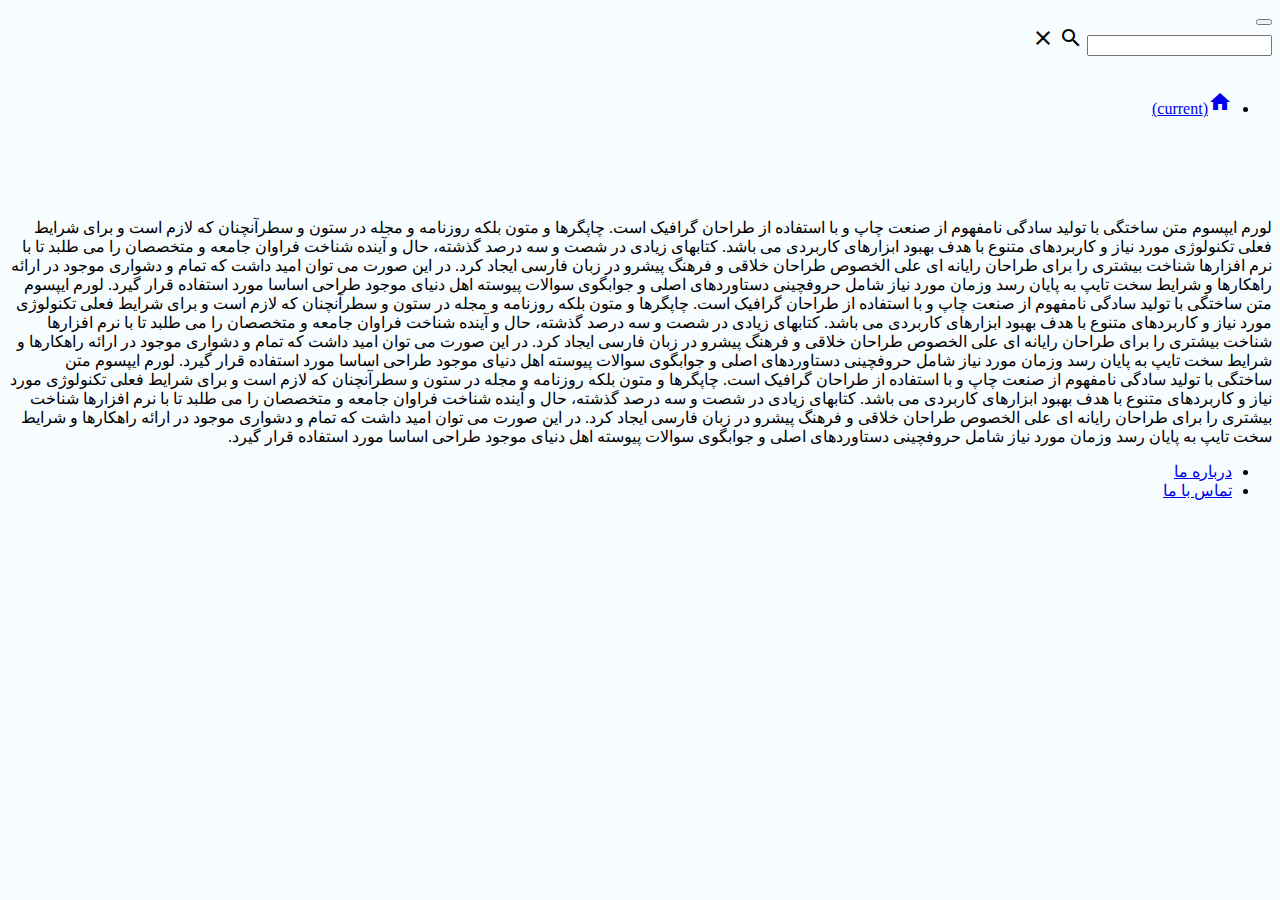
==== about_us.html @ a9a7c904 "Started Sass" ====
<!DOCTYPE html>
<html lang="en" dir="rtl">
<head>
    <meta http-equiv="Content-Type" content="text/html" charset="utf-8" />
    <title>درباره ما</title>
    <meta http-equiv="X-UA-Compatible" content="IE=edge">
    <meta name="msapplication-tap-highlight" content="no"/>
    <link rel="shortcut icon" href="#">
    <meta name="keywords" content="stm32f103zct6,arm®,cortex®,m3,stm32f1,microcontroller,ic,32,bit,72mhz,256kb,256k,8,flash,144,lqfp,20x20">
    <meta name="description" content="ARM® Cortex®-M3 STM32F1 Microcontroller IC 32-Bit 72MHz 256KB (256K x 8) FLASH 144-LQFP (20x20)">
    <meta name="application-name" content="STM32F103ZCT6">
    <meta name="author" content="http://yabco.ir" />
    <meta name="robots" content="all, index, follow" />
    <meta name="googlebot" content="index, follow" />
    <meta name="geo.region" content="IR" />
    <meta name="dcterms.identifier" content="http://yabco.ir" />
    <meta name="dcterms.title" content="STM32F103ZCT6" />
    <meta name="dcterms.description" content="ARM® Cortex®-M3 STM32F1 Microcontroller IC 32-Bit 72MHz 256KB (256K x 8) FLASH 144-LQFP (20x20)" />
    <meta name="dcterms.subject" content="ARM® Cortex®-M3 STM32F1 Microcontroller IC 32-Bit 72MHz 256KB (256K x 8) FLASH 144-LQFP (20x20)" />
    <meta property="og:title" content="STM32F103ZCT6" />
    <meta property="og:description" content="ARM® Cortex®-M3 STM32F1 Microcontroller IC 32-Bit 72MHz 256KB (256K x 8) FLASH 144-LQFP (20x20)" />
    <meta charset="UTF-8" />
    <meta name="viewport" content="width=device-width, initial-scale=1.0,  minimum-scale=1.0"/>
    <link rel="icon" href="assets/favicon.ico" type="image/x-icon">
    <link href="https://fonts.googleapis.com/icon?family=Material+Icons" rel="stylesheet">
    <link rel="stylesheet" href="assets/css/bootstrap.min.css"/>
    <link rel="stylesheet" href="assets/css/main.css" />
</head>


<body style="background-color: #f7fcff;">
<header>
    <nav class="navbar navbar-expand-lg navbar-light fixed-top">
        <button class="navbar-toggler" type="button" data-toggle="collapse" data-target="#main_navbar" aria-controls="main_navbar" aria-expanded="false" aria-label="Toggle navigation">
            <span class="navbar-toggler-icon"></span>
        </button>
        <a class="navbar-brand" href="index.html" id="navbarBrandDesktop">
            <img src="./assets/images/logo.png" alt="">
        </a>
        <div class="navbar_search_box">
            <form action="products.html">
                <div class="search_frm_container input-group mb-3">
                    <input type="text" class="form-control" aria-label=""
                           aria-describedby="search_btn" id="search_frm_input" autocomplete="off">
                    <i class="material-icons" id="search_btn_icon">search</i>
                    <i class="material-icons" id="clear_btn" title="Clear">close</i>
                </div>
            </form>
        </div>
        <a class="navbar-brand" href="index.html" id="navbarBrandMobile">
            <img src="./assets/images/logo.png" alt="">
        </a>
        <div class="collapse navbar-collapse" id="main_navbar">
            <ul class="navbar-nav mr-auto">
                <li class="nav-item active">
                    <a class="nav-link" href="index.html"><i class="material-icons">home</i><span class="sr-only">(current)</span></a>
                </li>
            </ul>
        </div>
    </nav>
</header>


<section id="main-page-back-color"></section>
<main style="margin-top: 100px;">
    <div class="container">
        <div class="row my-4">
            <div class="col-12">
                <div class="aboutus_container my-4">
                    <div class="card">
                        <div class="card-header"></div>
                        <div class="card-body">
                            <div class="aboutus_txt">
                                <p>
                                    لورم ایپسوم متن ساختگی با تولید سادگی نامفهوم از صنعت چاپ و با استفاده از طراحان گرافیک است. چاپگرها و متون بلکه روزنامه و مجله در ستون و سطرآنچنان که لازم است و برای شرایط فعلی تکنولوژی مورد نیاز و کاربردهای متنوع با هدف بهبود ابزارهای کاربردی می باشد. کتابهای زیادی در شصت و سه درصد گذشته، حال و آینده شناخت فراوان جامعه و متخصصان را می طلبد تا با نرم افزارها شناخت بیشتری را برای طراحان رایانه ای علی الخصوص طراحان خلاقی و فرهنگ پیشرو در زبان فارسی ایجاد کرد. در این صورت می توان امید داشت که تمام و دشواری موجود در ارائه راهکارها و شرایط سخت تایپ به پایان رسد وزمان مورد نیاز شامل حروفچینی دستاوردهای اصلی و جوابگوی سوالات پیوسته اهل دنیای موجود طراحی اساسا مورد استفاده قرار گیرد.

                                    لورم ایپسوم متن ساختگی با تولید سادگی نامفهوم از صنعت چاپ و با استفاده از طراحان گرافیک است. چاپگرها و متون بلکه روزنامه و مجله در ستون و سطرآنچنان که لازم است و برای شرایط فعلی تکنولوژی مورد نیاز و کاربردهای متنوع با هدف بهبود ابزارهای کاربردی می باشد. کتابهای زیادی در شصت و سه درصد گذشته، حال و آینده شناخت فراوان جامعه و متخصصان را می طلبد تا با نرم افزارها شناخت بیشتری را برای طراحان رایانه ای علی الخصوص طراحان خلاقی و فرهنگ پیشرو در زبان فارسی ایجاد کرد. در این صورت می توان امید داشت که تمام و دشواری موجود در ارائه راهکارها و شرایط سخت تایپ به پایان رسد وزمان مورد نیاز شامل حروفچینی دستاوردهای اصلی و جوابگوی سوالات پیوسته اهل دنیای موجود طراحی اساسا مورد استفاده قرار گیرد.

                                    لورم ایپسوم متن ساختگی با تولید سادگی نامفهوم از صنعت چاپ و با استفاده از طراحان گرافیک است. چاپگرها و متون بلکه روزنامه و مجله در ستون و سطرآنچنان که لازم است و برای شرایط فعلی تکنولوژی مورد نیاز و کاربردهای متنوع با هدف بهبود ابزارهای کاربردی می باشد. کتابهای زیادی در شصت و سه درصد گذشته، حال و آینده شناخت فراوان جامعه و متخصصان را می طلبد تا با نرم افزارها شناخت بیشتری را برای طراحان رایانه ای علی الخصوص طراحان خلاقی و فرهنگ پیشرو در زبان فارسی ایجاد کرد. در این صورت می توان امید داشت که تمام و دشواری موجود در ارائه راهکارها و شرایط سخت تایپ به پایان رسد وزمان مورد نیاز شامل حروفچینی دستاوردهای اصلی و جوابگوی سوالات پیوسته اهل دنیای موجود طراحی اساسا مورد استفاده قرار گیرد.
                                </p>
                            </div>
                        </div>
                    </div>
                </div>
            </div>
        </div>
    </div>
</main>



<footer>
    <nav class="footer">
        <ul class="mr-auto">
            <li class="nav-item">
                <a class="nav-link" href="about_us.html">درباره ما </a>
            </li>
            <li class="nav-item">
                <a class="nav-link" href="contact_us.html">تماس با ما</a>
            </li>
        </ul>
    </nav>
</footer>



<script src="assets/js/jquery-3.5.1.min.js"></script>
<script src="assets/js/popper.min.js"></script>
<script src="assets/js/bootstrap.min.js"></script>
<script src="assets/js/jquery.ez-plus.js"></script>
<script src="assets/js/owl.carousel.min.js"></script>
<script src="assets/js/scripts.js"></script>

</body>
</html>
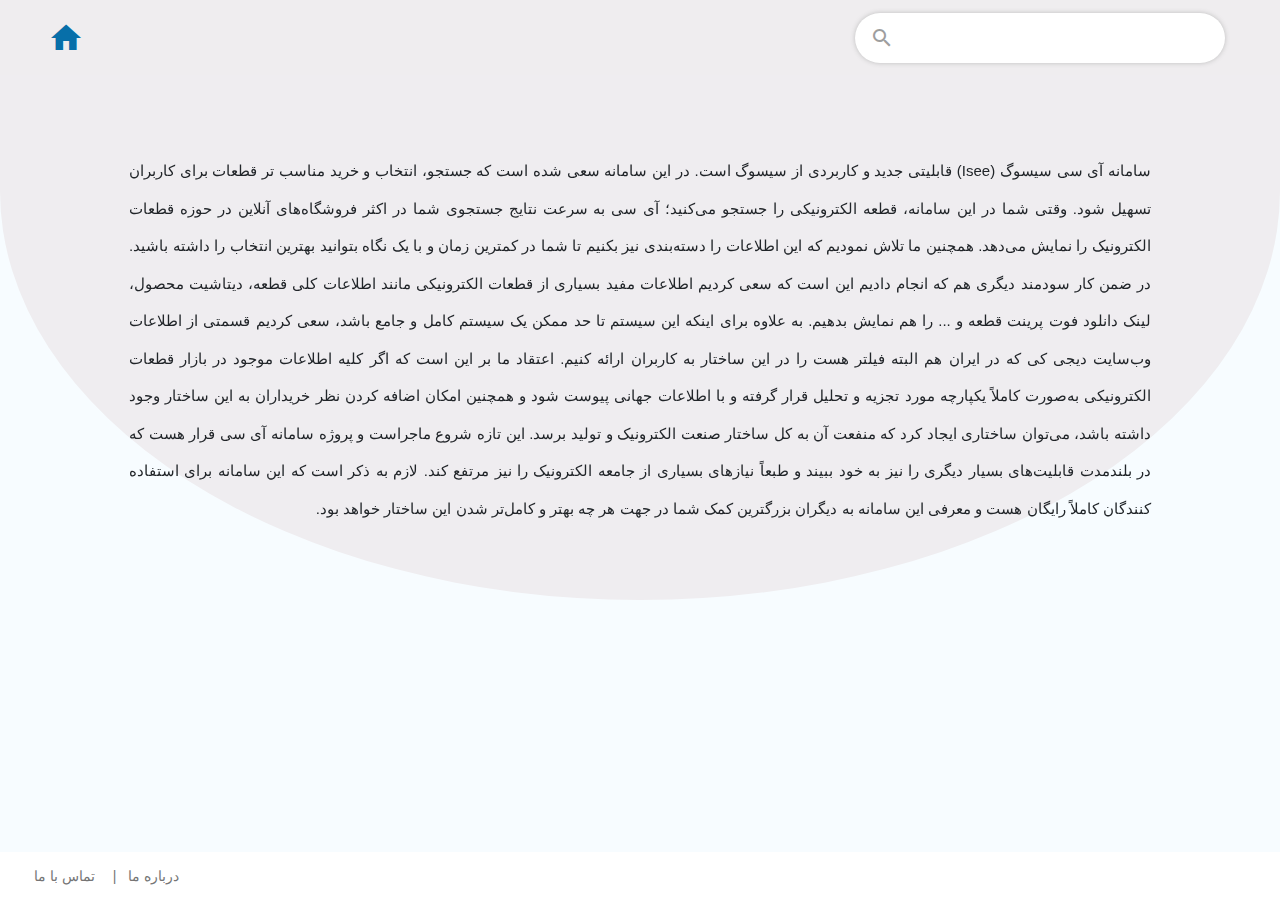
==== commit 1bff0d19: "Some Style changes" ====
--- a/about_us.html
+++ b/about_us.html
@@ -24,7 +24,7 @@
     <link rel="icon" href="assets/favicon.ico" type="image/x-icon">
     <link href="https://fonts.googleapis.com/icon?family=Material+Icons" rel="stylesheet">
     <link rel="stylesheet" href="assets/css/bootstrap.min.css"/>
-    <link rel="stylesheet" href="assets/css/main.css" />
+    <link rel="stylesheet" href="assets/css/main-styles.css" />
 </head>
 
 
@@ -68,15 +68,14 @@
             <div class="col-12">
                 <div class="aboutus_container my-4">
                     <div class="card">
-                        <div class="card-header"></div>
+                        <!--<div class="card-header"></div>-->
                         <div class="card-body">
                             <div class="aboutus_txt">
                                 <p>
-                                    لورم ایپسوم متن ساختگی با تولید سادگی نامفهوم از صنعت چاپ و با استفاده از طراحان گرافیک است. چاپگرها و متون بلکه روزنامه و مجله در ستون و سطرآنچنان که لازم است و برای شرایط فعلی تکنولوژی مورد نیاز و کاربردهای متنوع با هدف بهبود ابزارهای کاربردی می باشد. کتابهای زیادی در شصت و سه درصد گذشته، حال و آینده شناخت فراوان جامعه و متخصصان را می طلبد تا با نرم افزارها شناخت بیشتری را برای طراحان رایانه ای علی الخصوص طراحان خلاقی و فرهنگ پیشرو در زبان فارسی ایجاد کرد. در این صورت می توان امید داشت که تمام و دشواری موجود در ارائه راهکارها و شرایط سخت تایپ به پایان رسد وزمان مورد نیاز شامل حروفچینی دستاوردهای اصلی و جوابگوی سوالات پیوسته اهل دنیای موجود طراحی اساسا مورد استفاده قرار گیرد.
-
-                                    لورم ایپسوم متن ساختگی با تولید سادگی نامفهوم از صنعت چاپ و با استفاده از طراحان گرافیک است. چاپگرها و متون بلکه روزنامه و مجله در ستون و سطرآنچنان که لازم است و برای شرایط فعلی تکنولوژی مورد نیاز و کاربردهای متنوع با هدف بهبود ابزارهای کاربردی می باشد. کتابهای زیادی در شصت و سه درصد گذشته، حال و آینده شناخت فراوان جامعه و متخصصان را می طلبد تا با نرم افزارها شناخت بیشتری را برای طراحان رایانه ای علی الخصوص طراحان خلاقی و فرهنگ پیشرو در زبان فارسی ایجاد کرد. در این صورت می توان امید داشت که تمام و دشواری موجود در ارائه راهکارها و شرایط سخت تایپ به پایان رسد وزمان مورد نیاز شامل حروفچینی دستاوردهای اصلی و جوابگوی سوالات پیوسته اهل دنیای موجود طراحی اساسا مورد استفاده قرار گیرد.
-
-                                    لورم ایپسوم متن ساختگی با تولید سادگی نامفهوم از صنعت چاپ و با استفاده از طراحان گرافیک است. چاپگرها و متون بلکه روزنامه و مجله در ستون و سطرآنچنان که لازم است و برای شرایط فعلی تکنولوژی مورد نیاز و کاربردهای متنوع با هدف بهبود ابزارهای کاربردی می باشد. کتابهای زیادی در شصت و سه درصد گذشته، حال و آینده شناخت فراوان جامعه و متخصصان را می طلبد تا با نرم افزارها شناخت بیشتری را برای طراحان رایانه ای علی الخصوص طراحان خلاقی و فرهنگ پیشرو در زبان فارسی ایجاد کرد. در این صورت می توان امید داشت که تمام و دشواری موجود در ارائه راهکارها و شرایط سخت تایپ به پایان رسد وزمان مورد نیاز شامل حروفچینی دستاوردهای اصلی و جوابگوی سوالات پیوسته اهل دنیای موجود طراحی اساسا مورد استفاده قرار گیرد.
+                                    سامانه آی سی سیسوگ (Isee) قابلیتی جدید و کاربردی از سیسوگ است. در این سامانه سعی شده است که جستجو، انتخاب و خرید مناسب تر قطعات برای کاربران تسهیل شود. وقتی شما در این سامانه، قطعه الکترونیکی را جستجو می‌کنید؛ آی سی به سرعت نتایج جستجوی شما در اکثر فروشگاه‌های آنلاین در حوزه قطعات الکترونیک را نمایش می‌دهد.
+                                    همچنین ما تلاش نمودیم که این اطلاعات را دسته‌بندی نیز بکنیم تا شما در کمترین زمان و با یک نگاه بتوانید بهترین انتخاب را داشته باشید. در ضمن کار سودمند دیگری هم که انجام دادیم این است که سعی کردیم اطلاعات مفید بسیاری از قطعات الکترونیکی مانند اطلاعات کلی قطعه، دیتاشیت محصول، لینک دانلود فوت پرینت قطعه و ... را هم نمایش بدهیم. به علاوه برای اینکه این سیستم تا حد ممکن یک سیستم کامل و جامع باشد، سعی کردیم قسمتی از اطلاعات وب‌سایت دیجی کی که در ایران هم البته فیلتر هست را در این ساختار به کاربران ارائه کنیم.
+                                    اعتقاد ما بر این است که اگر کلیه اطلاعات موجود در بازار قطعات الکترونیکی به‌صورت کاملاً یکپارچه مورد تجزیه‌ و تحلیل قرار گرفته و با اطلاعات جهانی پیوست شود و همچنین امکان اضافه کردن نظر خریداران به این ساختار وجود داشته باشد، می‌توان ساختاری ایجاد کرد که منفعت آن به کل ساختار صنعت الکترونیک و تولید برسد.
+                                    این تازه شروع ماجراست و پروژه سامانه آی سی قرار هست که در بلندمدت قابلیت‌های بسیار دیگری را نیز به خود ببیند و طبعاً نیازهای بسیاری از جامعه الکترونیک را نیز مرتفع کند. لازم به ذکر است که این سامانه برای استفاده کنندگان کاملاً رایگان هست و معرفی این سامانه به دیگران بزرگترین کمک شما در جهت هر چه بهتر و کامل‌تر شدن این ساختار خواهد بود.
                                 </p>
                             </div>
                         </div>
--- a/assets/css/main-styles.css
+++ b/assets/css/main-styles.css
@@ -0,0 +1,2107 @@
+@charset "UTF-8";
+/* Variabels-Start */
+/* Variabels-End */
+/* Mixin-Start */
+/* Mixin-End */
+/*-------------- RESET STYLE ------------------ */
+html, body, div, span, applet, object, iframe, h1, h2, h3, h4, h5, h6, p, blockquote, pre, a, abbr, acronym, address, big, cite, code, del, dfn, em, img, ins, kbd, q, s, samp, small, strike, strong, sub, sup, tt, var, b, u, i, dl, dt, dd, ol, ul, li, fieldset, form, label, legend, table, caption, tbody, tfoot, thead, tr, th, td {
+  margin: 0;
+  padding: 0;
+  border: 0;
+  outline: 0;
+  background: transparent;
+}
+
+ol, ul {
+  list-style: none;
+}
+
+/*-------------- RESET STYLE ------------------ */
+@font-face {
+  font-family: vazir;
+  src: url("../fonts/vazir.ttf") format("truetype"), url("../fonts/vazir.eot") format("eot"), url("../fonts/vazir.woff") format("woff");
+  font-weight: normal;
+  font-style: normal;
+}
+@font-face {
+  font-family: Yekan;
+  src: url("../fonts/Yekan.ttf") format("truetype"), url("../fonts/Yekan.eot") format("eot"), url("../fonts/Yekan.woff") format("woff");
+  font-weight: normal;
+  font-style: normal;
+}
+@font-face {
+  font-family: vazirLatinBold;
+  src: url("../fonts/latin/bold/Vazir-Bold.ttf") format("truetype"), url("../fonts/latin/bold/Vazir-Bold.eot") format("eot"), url("../fonts/latin/bold/Vazir-Bold.woff") format("woff");
+  font-weight: normal;
+  font-style: normal;
+}
+@font-face {
+  font-family: vazirLatin;
+  src: url("../fonts/latin/normal/Vazir.ttf") format("truetype"), url("../fonts/latin/normal/Vazir.eot") format("eot"), url("../fonts/latin/normal/Vazir.woff") format("woff");
+  font-weight: normal;
+  font-style: normal;
+}
+*,
+*:before,
+*:after {
+  -o-box-sizing: border-box;
+  -ms-box-sizing: border-box;
+  -webkit-box-sizing: border-box;
+  box-sizing: border-box;
+}
+
+html {
+  scroll-behavior: smooth;
+  font-size: 16px;
+}
+
+body {
+  text-align: right;
+  direction: rtl;
+  line-height: 1.6;
+  font-family: vazir, sans-serif, Arial, Helvetica;
+  scroll-behavior: smooth;
+}
+
+::-webkit-input-placeholder {
+  /* WebKit, Blink, Edge */
+  color: #777;
+  font-size: 0.875rem;
+}
+
+:-moz-placeholder {
+  /* Mozilla Firefox 4 to 18 */
+  color: #777;
+  font-size: 0.875rem;
+}
+
+::-moz-placeholder {
+  /* Mozilla Firefox 19+ */
+  color: #777;
+  font-size: 0.875rem;
+}
+
+:-ms-input-placeholder {
+  /* Internet Explorer 10-11 */
+  color: #777;
+  font-size: 0.875rem;
+}
+
+a {
+  text-decoration: none;
+}
+
+a:hover {
+  text-decoration: none;
+}
+
+.container-fluid {
+  width: 95%;
+  margin: auto;
+}
+
+form label {
+  font-size: 14px !important;
+}
+
+.digits {
+  font-family: Yekan, sans-serif, Arial, Helvetica;
+  font-weight: bold;
+}
+
+button:disabled {
+  cursor: not-allowed;
+}
+
+::-webkit-scrollbar {
+  width: 10px;
+}
+
+/* Track */
+::-webkit-scrollbar-track {
+  box-shadow: inset 0 0 4px #757575;
+  border-radius: 20px;
+}
+
+/* Handle */
+::-webkit-scrollbar-thumb {
+  background: #076fa9;
+  border-radius: 20px;
+}
+
+/* Handle on hover */
+::-webkit-scrollbar-thumb:hover {
+  background: #757575;
+}
+
+.btn-danger {
+  background-color: #f50057;
+  border-color: #f50057;
+}
+
+.btn-danger:hover {
+  background-color: #c10548;
+  border-color: #c10548;
+}
+
+.btn-outline-danger {
+  color: #f50057;
+  border-color: #f50057;
+}
+
+.btn-outline-danger:hover {
+  background-color: #f50057;
+  border-color: #f50057;
+}
+
+.text-danger {
+  color: #f50057 !important;
+}
+
+/* pure material checkbox */
+.pure-material-checkbox {
+  z-index: 0;
+  position: relative;
+  display: inline-block;
+  /*color: green;*/
+  font-family: Vazir, sans-serif, Arial, Helvetica;
+  font-size: 16px;
+  line-height: 1.5;
+}
+
+/* Input */
+.pure-material-checkbox > input {
+  appearance: none;
+  -moz-appearance: none;
+  -webkit-appearance: none;
+  z-index: -1;
+  position: absolute;
+  left: -10px;
+  top: -8px;
+  display: none;
+  margin: 0;
+  border-radius: 50%;
+  width: 40px;
+  height: 40px;
+  background-color: blue;
+  box-shadow: none;
+  outline: none;
+  opacity: 0;
+  transform: scale(1);
+  pointer-events: none;
+  transition: opacity 0.3s, transform 0.2s;
+}
+
+/* Span */
+.pure-material-checkbox > span {
+  display: inline-block;
+  width: 100%;
+  cursor: pointer;
+}
+
+/* Box */
+.pure-material-checkbox > span::before {
+  content: "";
+  display: inline-block;
+  box-sizing: border-box;
+  margin: 3px 11px 3px 8px;
+  border: solid 2px;
+  /* Safari */
+  border-color: #757575;
+  border-radius: 2px;
+  width: 18px;
+  height: 18px;
+  vertical-align: top;
+  transition: border-color 0.2s, background-color 0.2s;
+}
+
+/* Checkmark */
+.pure-material-checkbox > span::after {
+  content: "";
+  display: block;
+  position: absolute;
+  top: 4px;
+  right: 18px;
+  width: 10px;
+  height: 5px;
+  border: solid 2px transparent;
+  border-right: none;
+  border-top: none;
+  transform: translate(3px, 4px) rotate(-45deg);
+}
+
+/* Checked, Indeterminate */
+.pure-material-checkbox > input:checked,
+.pure-material-checkbox > input:indeterminate {
+  background-color: green;
+}
+
+.pure-material-checkbox > input:checked + span::before,
+.pure-material-checkbox > input:indeterminate + span::before {
+  border-color: #dc004e;
+  background-color: #dc004e;
+}
+
+.pure-material-checkbox > input:checked + span::after,
+.pure-material-checkbox > input:indeterminate + span::after {
+  border-color: #fff;
+}
+
+.pure-material-checkbox > input:indeterminate + span::after {
+  border-left: none;
+  transform: translate(4px, 3px);
+}
+
+/* Hover, Focus */
+.pure-material-checkbox:hover > input {
+  opacity: 0.04;
+}
+
+.pure-material-checkbox > input:focus {
+  opacity: 0.12;
+}
+
+.pure-material-checkbox:hover > input:focus {
+  opacity: 0.16;
+}
+
+/* Active */
+.pure-material-checkbox > input:active {
+  opacity: 1;
+  transform: scale(0);
+  transition: transform 0s, opacity 0s;
+}
+
+.pure-material-checkbox > input:active + span::before {
+  border-color: #dc004e;
+}
+
+.pure-material-checkbox > input:checked:active + span::before {
+  border-color: transparent;
+  background-color: #dc004e;
+}
+
+/* Disabled */
+.pure-material-checkbox > input:disabled {
+  opacity: 0;
+}
+
+.pure-material-checkbox > input:disabled + span {
+  color: #757575;
+  cursor: initial;
+}
+
+.pure-material-checkbox > input:disabled + span::before {
+  border-color: currentColor;
+}
+
+.pure-material-checkbox > input:checked:disabled + span::before,
+.pure-material-checkbox > input:indeterminate:disabled + span::before {
+  border-color: transparent;
+  background-color: currentColor;
+}
+
+/* pure material checkbox */
+.loading {
+  color: red;
+}
+
+.custom-select {
+  background-position: left 0.75rem center;
+}
+
+#back-color {
+  background-color: #efedf0;
+  width: 100%;
+  height: 800px;
+  position: fixed;
+  top: 0;
+  border-radius: 0 0 110% 110%/0 0 150% 150%;
+}
+
+#main-page-back-color {
+  background-color: #efedf0;
+  width: 100%;
+  height: 600px;
+  position: fixed;
+  z-index: 0;
+  top: 0;
+  border-radius: 0 0 110% 110%/0 0 150% 150%;
+}
+
+.navbar {
+  font-family: vazir, sans-serif, Arial, Helvetica;
+  padding: 4px 24px;
+  background-color: #efedef;
+  z-index: 1000;
+  height: 75px;
+}
+
+#navbarBrandMobile {
+  display: none;
+}
+
+.navbar-brand {
+  transition: 0.3s ease !important;
+  -webkit-transition: 0.3s ease !important;
+  -moz-transition: 0.3s ease !important;
+  -o-transition: 0.3s ease !important;
+  -ms-transition: 0.3s ease !important;
+}
+.navbar-brand:hover {
+  transform: rotateZ(360deg) scale(0.8);
+}
+
+.navbar-brand img {
+  width: 65px;
+  height: auto;
+}
+
+.navbar-nav li a {
+  color: #212121;
+  font-size: 16px;
+  font-weight: bold;
+}
+
+.navbar-nav li a.active {
+  font-weight: bold;
+}
+
+.navbar-nav li a::after {
+  content: "|";
+  margin: auto 8px;
+}
+
+.navbar-nav li:last-child a::after {
+  content: "";
+}
+
+.navbar-toggler {
+  border: none;
+}
+
+.navbar-toggler-icon {
+  background-image: url("data:image/svg+xml;charset=utf8,%3Csvg viewBox='0 0 32 32' xmlns='http://www.w3.org/2000/svg'%3E%3Cpath stroke='rgb(7,111,169)' stroke-width='2' stroke-linecap='round' stroke-miterlimit='10' d='M4 8h24M4 16h24M4 24h24'/%3E%3C/svg%3E") !important;
+}
+
+.navbar-toggler {
+  border-color: #076fa9;
+}
+
+.nav-link i {
+  color: #076fa9;
+  font-size: 2.25rem;
+  vertical-align: middle;
+}
+
+.search_frm_container {
+  border-radius: 10px;
+}
+
+.search_box {
+  margin: 10% auto;
+}
+
+.search_box #logo img {
+  width: 125px;
+  height: auto;
+}
+
+.search_box input {
+  position: relative;
+  height: 50px;
+  line-height: 50px;
+  font-size: 20px;
+  padding: 12px;
+  color: #757575;
+  border: none;
+  box-shadow: 0 0 5px #bdbdbd;
+  border-radius: 25px;
+  text-indent: 35px;
+  transition: 0.1s ease;
+  -webkit-transition: 0.1s ease;
+  -moz-transition: 0.1s ease;
+  -o-transition: 0.1s ease;
+  direction: ltr;
+}
+
+.search_box input:hover {
+  box-shadow: 0 0 10px #9e9e9e;
+}
+
+.search_box input::placeholder {
+  font-size: 16px;
+  padding: 10px;
+}
+
+.navbar_search_box input {
+  position: relative;
+  height: 50px;
+  line-height: 50px;
+  font-size: 18px;
+  padding: 12px;
+  color: #757575;
+  border: none;
+  box-shadow: 0 0 5px #bdbdbd;
+  border-radius: 25px;
+  text-indent: 35px;
+  transition: 0.1s ease;
+  -webkit-transition: 0.1s ease;
+  -moz-transition: 0.1s ease;
+  -o-transition: 0.1s ease;
+  direction: ltr;
+}
+
+.navbar_search_box input:hover {
+  box-shadow: 0 0 10px #9e9e9e;
+}
+
+.navbar_search_box input::placeholder {
+  font-size: 15px;
+  padding: 4px;
+}
+
+.search_res_ajax {
+  position: absolute;
+  top: 50px;
+  left: 0;
+  direction: ltr;
+  padding: 12px 0;
+  background: #fff;
+  width: 100%;
+  border: 1px solid #eee;
+  z-index: -1;
+  box-shadow: 0 0 5px #bdbdbd;
+  display: none;
+  border-radius: 0 0 25px 25px;
+  transition: 0.8s ease;
+  -webkit-transition: 0.8s ease;
+  -moz-transition: 0.8s ease;
+  -o-transition: 0.8s ease;
+}
+
+.search_res_ajax .row {
+  border-bottom: 1px solid #e0e0e0;
+  width: 95%;
+  margin: auto;
+  padding: 0;
+}
+
+.search_res_ajax .row:last-child {
+  border-bottom: none;
+}
+
+.search_res_ajax .row:hover {
+  background-color: #eeeeee;
+}
+
+.search_res_ajax a {
+  color: #424242;
+  text-align: left;
+  width: 100%;
+}
+
+.search_res_ajax img {
+  width: 60px;
+  padding: 6px;
+  margin: auto 8px;
+  border-radius: 4px;
+}
+
+.search_frm_container i#search_btn_icon {
+  position: absolute;
+  left: 15px;
+  top: 0;
+  height: 50px;
+  line-height: 50px;
+  color: #9e9e9e;
+  margin-right: 13px;
+  z-index: 1000;
+}
+
+.search_frm_container i#clear_btn {
+  position: absolute;
+  right: 20px;
+  top: 0;
+  height: 50px;
+  line-height: 50px;
+  color: #9e9e9e;
+  z-index: 1000;
+  cursor: pointer;
+  display: none;
+  transition: 0.4s ease;
+  -webkit-transition: 0.4s ease;
+  -moz-transition: 0.4s ease;
+  -o-transition: 0.4s ease;
+}
+
+.search_frm_container i#clear_btn:hover {
+  transform: rotateZ(90deg);
+}
+
+.footer {
+  position: fixed;
+  bottom: 0;
+  left: 0;
+  width: 100%;
+  padding: 13px;
+  background-color: #ffffff;
+}
+
+.footer ul {
+  display: flex;
+  flex-flow: row nowrap;
+  justify-content: flex-end;
+  align-items: center;
+  align-content: center;
+}
+
+.footer ul li a {
+  color: #757575;
+  font-size: 14px;
+  padding: 0 5px;
+}
+
+.footer ul li:hover a {
+  text-decoration: underline;
+}
+
+.footer li a::after {
+  content: "|";
+  margin: auto 8px;
+}
+
+.footer li:last-child a::after {
+  content: "";
+}
+
+.similar-products .container-fluid {
+  display: flex;
+  flex-flow: row wrap;
+  justify-content: space-evenly;
+}
+
+.navbar_search_box {
+  width: 30%;
+  margin-right: 15px;
+  height: 50px;
+}
+
+.navbar_search_box input {
+  position: relative;
+  height: 50px;
+  line-height: 50px;
+  font-size: 18px;
+  padding: 12px;
+  color: #757575;
+  border: none;
+  box-shadow: 0 0 5px #bdbdbd;
+  text-indent: 35px;
+  direction: ltr;
+}
+
+.product_detail {
+  width: 100%;
+  margin: auto;
+  padding: 20px;
+  z-index: 1;
+}
+
+#productTitleMobile {
+  text-align: center;
+  color: #076fa9;
+  margin: 24px auto;
+  display: none;
+  font-weight: bold;
+}
+
+.product_detail_content {
+  display: flex;
+  flex-flow: row nowrap;
+  justify-content: center;
+  align-content: center;
+  padding: 20px;
+  margin: 15px auto;
+}
+
+.gallery-container {
+  position: relative;
+}
+
+.zoomWrapper #gi-single {
+  border: 3px solid #bdbdbd;
+  padding: 0;
+}
+
+#p-gallery {
+  overflow-x: scroll;
+  display: flex;
+  flex-flow: row nowrap;
+  max-width: 325px;
+  margin: 8px auto;
+  float: right;
+}
+
+#p-gallery a {
+  padding: 0 5px;
+}
+
+#p-gallery a img {
+  width: 100px;
+  padding: 8px;
+  margin-bottom: 5px;
+}
+
+.product_gallery {
+  position: relative;
+  display: flex;
+  justify-content: flex-start;
+}
+
+.product_gallery img {
+  border: 2px solid #bdbdbd;
+}
+
+.product_gallery img.active {
+  border: 2px solid #076fa9;
+}
+
+.product_detail_left {
+  display: flex;
+  flex-flow: row wrap;
+  justify-content: center;
+  align-items: center;
+  align-content: flex-start;
+}
+
+.product_detail_left h4 {
+  text-align: center;
+  color: #076fa9;
+  margin-bottom: 30px;
+  font-weight: bold;
+  font-family: vazirLatinBold, sans-serif, Arial, Helvetica;
+}
+
+.product_detail_left p {
+  width: 100%;
+  display: flex;
+  flex-flow: row nowrap;
+  justify-content: flex-start;
+  align-items: center;
+  align-content: center;
+  direction: ltr;
+  margin: 15px auto;
+  color: #757575;
+  font-family: sans-serif, sans-serif, Arial, Helvetica;
+  font-weight: bold;
+}
+
+.product_detail_left p span {
+  text-align: left;
+}
+
+.product_detail_footer_icons {
+  display: flex;
+  justify-content: flex-end;
+  cursor: pointer;
+}
+.product_detail_footer_icons .share_popover_container {
+  position: relative;
+}
+.product_detail_footer_icons .share_popover_container .share_popover {
+  position: absolute;
+  top: -45px;
+  left: -80px;
+  background-color: #333333;
+  flex-flow: row nowrap;
+  justify-content: center;
+  align-content: center;
+  align-items: center;
+  padding: 5px;
+  border-radius: 50px;
+  display: none;
+  transition: 0.4s ease !important;
+  -webkit-transition: 0.4s ease !important;
+  -moz-transition: 0.4s ease !important;
+  -o-transition: 0.4s ease !important;
+  -ms-transition: 0.4s ease !important;
+}
+.product_detail_footer_icons .share_popover_container .share_popover a:hover i {
+  transform: scale(1.15);
+}
+.product_detail_footer_icons .share_popover_container .share_popover i {
+  color: #eeeeee;
+  font-size: 1rem;
+  vertical-align: middle;
+  transition: 0.15s ease !important;
+  -webkit-transition: 0.15s ease !important;
+  -moz-transition: 0.15s ease !important;
+  -o-transition: 0.15s ease !important;
+  -ms-transition: 0.15s ease !important;
+}
+.product_detail_footer_icons .share_popover_container.active:after {
+  content: "";
+  background-color: #333333;
+  transform: rotateZ(45deg);
+  width: 15px;
+  height: 15px;
+  position: absolute;
+  bottom: 45px;
+  left: 40%;
+}
+.product_detail_footer_icons i {
+  font-size: 2rem;
+  color: #23a6b4;
+  margin: 0 10px;
+}
+
+.image_slides {
+  position: absolute !important;
+  bottom: -90px !important;
+  right: 0 !important;
+  direction: ltr !important;
+  width: 300px !important;
+}
+
+.image_slides img {
+  height: auto;
+  margin: 12px auto;
+  padding: 0;
+}
+
+.image_single {
+  display: flex;
+  justify-content: center;
+}
+
+.image_single img {
+  width: 300px;
+  height: auto;
+  opacity: 1;
+}
+
+.docs_table_header {
+  background: #ffbe00;
+  padding: 15px;
+  text-align: center;
+  color: #ffffff;
+  font-family: Yekan, sans-serif, Arial, Helvetica;
+}
+
+.docs_table_content {
+  padding: 10px;
+  background-color: #ffffff;
+  box-shadow: 0 0 8px #bdbdbd;
+  font-family: vazirLatin, sans-serif, Arial, Helvetica;
+  text-align: center;
+  min-height: 350px;
+}
+
+.docs_table_content td {
+  padding: 10px;
+  text-align: left;
+  font-size: 1rem;
+}
+
+.table td, .table th {
+  border-top: none !important;
+}
+
+.e-shops .e-shops-card {
+  margin: 0 15px;
+  border: 2px solid #e0e0e0;
+  border-radius: 0;
+  height: 100%;
+}
+
+.e-shops-card .card-header {
+  background-color: #ffffff;
+  border-bottom: none;
+}
+
+.e-shops-card .card-header h6 {
+  font-size: 1.25rem;
+  font-weight: bold;
+  padding: 12px 0;
+}
+
+.e-shops-card .card-footer {
+  background-color: #ffffff;
+  border-top: none;
+}
+
+.e-shops-header-row {
+  text-align: center;
+}
+
+.e-shops-header-row a {
+  color: #757575;
+  font-size: 15px;
+}
+
+.e-shops-row-mobile {
+  display: none;
+  margin: 20px auto;
+  border-bottom: 1px solid #bdbdbd;
+}
+.e-shops-row-mobile .shop_name {
+  display: flex;
+  flex-flow: row wrap;
+  justify-content: center;
+}
+
+.e-shops-row-mobile:last-child {
+  border-bottom: none;
+}
+
+.e-shops-row {
+  text-align: center;
+  margin: 20px auto;
+  border-bottom: 1px solid #eee;
+  padding: 10px;
+  align-items: center;
+}
+.e-shops-row .shop_name {
+  display: flex;
+  flex-flow: row wrap;
+  justify-content: center;
+}
+
+.e-shops-row:last-child {
+  border-bottom: none;
+}
+
+.unavailable_text {
+  display: none;
+}
+
+.unavailable_product .unavailable_text {
+  display: block;
+}
+
+.e-shops .unavailable_product span.digits, .e-shops .unavailable_product span.subPartPrice, .e-shops .unavailable_product span.unavailable_text {
+  color: #6c757d !important;
+  font-weight: lighter;
+}
+
+.e-shops .unavailable_product a.btn {
+  color: #6c757d;
+  border-color: #6c757d;
+}
+
+.e-shops .unavailable_product a.btn:hover {
+  color: #FFFFFF;
+  border-color: #6c757d;
+  background-color: #6c757d;
+}
+
+.PartPriceContainer {
+  display: flex;
+  flex-flow: column;
+  justify-content: center;
+}
+
+.PartPriceContainer .subPartPrice {
+  font-size: 14px;
+  margin: 4px auto;
+  color: #555;
+  font-weight: lighter;
+  width: 100%;
+  text-align: center;
+}
+
+.last-col a {
+  float: left;
+}
+
+.specs-card {
+  background: #076fa9;
+  text-align: left;
+  border-radius: 0;
+  padding: 12px;
+  color: #eee;
+  height: 100%;
+  overflow-y: auto;
+  font-family: sans-serif, sans-serif, Arial, Helvetica;
+}
+
+.specs-card .card-body {
+  padding: 10px 0;
+}
+
+.specs-card .card-body p {
+  direction: ltr;
+  margin: 24px 0;
+}
+
+.cards {
+  display: flex;
+  flex-flow: row wrap;
+  justify-content: center;
+  align-items: center;
+  align-content: center;
+}
+
+.cards .card {
+  padding: 4px;
+  margin: 5px;
+  background: #ffffff;
+  border: none;
+  width: 15%;
+  border-radius: 10px;
+}
+
+.cards .card-header {
+  text-align: center;
+  background-color: transparent;
+  border-bottom: none;
+}
+
+.cards .card-header h6 {
+  color: #076fa9;
+  margin: 12px auto;
+  line-height: 1.6;
+}
+
+.cards .card-body {
+  text-align: center;
+  padding: 0;
+  margin-bottom: 12px;
+}
+
+.cards .card-header img {
+  width: 150px;
+  height: 150px;
+  border: none;
+}
+
+.has_badge {
+  position: relative;
+}
+
+.has_badge .card-body {
+  color: #dc004e;
+  font-weight: bold;
+}
+
+.cart-badge {
+  display: none;
+}
+
+.cart-badge {
+  position: absolute;
+  top: -12px;
+  right: 10px;
+  background: #dc004e;
+  padding: 0 6px;
+  border-radius: 50px;
+  color: #eee;
+  font-size: 13px;
+}
+
+.has_badge > .cart-badge {
+  display: block;
+}
+
+.products_cart-badge {
+  display: none;
+}
+
+.products_cart-badge {
+  background: #dc004e;
+  padding: 2px 8px;
+  border-radius: 50px;
+  color: #eee;
+  font-size: 13px;
+  margin-left: 8px;
+}
+
+.products_cart-badge_text {
+  color: #dc004e;
+  font-size: 13px;
+}
+
+.has_badge > .products_cart-badge {
+  display: block;
+}
+
+.products_cards .card .has_badge {
+  width: 100%;
+  text-align: right;
+  padding: 5px;
+}
+
+canvas {
+  -moz-user-select: none;
+  -webkit-user-select: none;
+  -ms-user-select: none;
+}
+
+.partName {
+  font-family: vazirLatin, sans-serif, Arial, Helvetica;
+}
+
+.partNameBold {
+  font-family: vazirLatinBold, sans-serif, Arial, Helvetica;
+}
+
+.label-rating {
+  font-family: vazir, sans-serif, Arial, Helvetica;
+}
+
+.similar-product-shop {
+  font-family: vazirLatin, sans-serif, Arial, Helvetica;
+}
+
+.owl-next {
+  padding: 5px 15px !important;
+  background: none !important;
+  color: #076fa9 !important;
+  position: absolute;
+  right: -60px;
+  top: 5px;
+}
+
+.owl-prev {
+  padding: 5px 15px !important;
+  background: none !important;
+  color: #076fa9 !important;
+  position: absolute;
+  left: -60px;
+  top: 5px;
+}
+
+.owl-prev i, .owl-next i {
+  font-size: 3rem;
+  vertical-align: middle;
+}
+
+.sidebar {
+  background: #efedef;
+  height: 90%;
+  text-align: center;
+  padding: 8px;
+  position: fixed;
+  top: 75px;
+  right: 0;
+  width: 25%;
+  overflow-y: scroll;
+  transition: 0.3s ease !important;
+  -webkit-transition: 0.3s ease !important;
+  -moz-transition: 0.3s ease !important;
+  -o-transition: 0.3s ease !important;
+  -ms-transition: 0.3s ease !important;
+}
+.sidebar .card {
+  border: none;
+  margin: 12px auto;
+  border-radius: 8px;
+}
+.sidebar #accordion .card-header {
+  display: flex;
+  flex-flow: row nowrap;
+  justify-content: space-between;
+  align-items: center;
+  align-content: center;
+  background: none;
+  width: 95%;
+  margin: auto;
+  padding: 8px 0;
+}
+.sidebar #accordion .card-header h5 {
+  font-family: Yekan, sans-serif, Arial, Helvetica;
+  width: 100%;
+  text-align: right;
+}
+.sidebar #accordion .card-header button {
+  font-size: 20px;
+  color: #424242;
+  width: 100%;
+  text-align: right;
+}
+.sidebar #accordion .card-header button:hover {
+  text-decoration: none;
+}
+.sidebar #accordion .card-header button:focus {
+  text-decoration: none;
+}
+.sidebar #accordion .card-header button i {
+  font-size: 2rem;
+  vertical-align: middle;
+  float: left;
+  transition: 0.4s ease;
+  -webkit-transition: 0.4s ease;
+  -moz-transition: 0.4s ease;
+  -o-transition: 0.4s ease;
+}
+
+.filter_container {
+  position: fixed;
+  background: #ffffff;
+  width: 75%;
+  z-index: 800;
+  left: 0;
+}
+
+#breadcrumb_nav {
+  border-bottom: 2px solid #efedef;
+  display: flex;
+  flex-flow: row wrap;
+  justify-content: space-between;
+  align-items: center;
+  align-content: center;
+  height: 60px;
+  padding: 15px;
+}
+#breadcrumb_nav .filter_buttons {
+  padding: 8px 15px;
+  display: flex;
+  flex-flow: row nowrap;
+  justify-content: center;
+  align-items: center;
+  align-content: center;
+}
+#breadcrumb_nav .filter_buttons span.filter_title {
+  font-size: 14px;
+  margin-left: 5px;
+}
+#breadcrumb_nav .filter_buttons button {
+  font-size: 12px;
+  border-radius: 24px;
+}
+
+#breadcrumb_nav i {
+  transition: 0.4s ease;
+  -webkit-transition: 0.4s ease;
+  -moz-transition: 0.4s ease;
+  -o-transition: 0.4s ease;
+}
+
+ol.breadcrumb {
+  background: none;
+  border-radius: 0;
+  font-size: 15px;
+  margin-bottom: 0;
+}
+
+ol.breadcrumb a {
+  color: #076fa9;
+}
+
+#breadcrumb_nav .dropdown .btn {
+  background: none;
+}
+
+#breadcrumb_nav .dropdown .btn.focus, #breadcrumb_nav .dropdown .btn:focus {
+  box-shadow: none !important;
+}
+
+#breadcrumb_nav .dropdown .btn i {
+  vertical-align: middle;
+  font-size: 1.25rem;
+  color: #424242;
+  margin: 0 5px;
+}
+
+.dropdown-toggle::after {
+  display: none;
+}
+
+#breadcrumb_nav .dropdown .dropdown-menu {
+  text-align: center;
+  background-color: #ffffff;
+  border-radius: 0;
+}
+
+#breadcrumb_nav .dropdown .dropdown-menu a {
+  color: #424242;
+  font-family: Yekan, sans-serif, Arial, Helvetica;
+}
+
+#breadcrumb_nav .dropdown .dropdown-menu a.active {
+  color: #dc004e !important;
+  background: none !important;
+}
+
+#breadcrumb_nav .dropdown .dropdown-menu a:active {
+  color: #dc004e !important;
+  background: none !important;
+}
+
+.breadcrumb-item.active {
+  color: #757575;
+  font-size: 14px;
+}
+
+.products_filters {
+  padding: 0 30px;
+  height: 50px;
+}
+
+.products_filters h5 {
+  margin-left: 20px;
+  height: 40px;
+  line-height: 40px;
+  font-family: Yekan, sans-serif, Arial, Helvetica;
+}
+
+.products_filters_list {
+  display: flex;
+  flex-flow: row wrap;
+  justify-content: space-between;
+  align-items: center;
+  align-content: center;
+  padding: 0 8px;
+}
+
+.products_filters_list li {
+  background: #fff;
+  padding: 4px 0;
+  border: 1px solid #e0e0e0;
+  margin: 4px;
+  border-radius: 50px;
+  color: #424242;
+  min-width: 100px;
+}
+
+.products_filters_list li span {
+  display: flex;
+  flex-flow: row nowrap;
+  justify-content: space-around;
+  align-items: center;
+  align-content: center;
+}
+
+.products_filters_list li i {
+  cursor: pointer;
+  font-size: 20px;
+}
+
+.products_list {
+  margin-top: 110px;
+}
+
+.products_cards {
+  width: 100%;
+  display: flex;
+  flex-flow: row wrap;
+  justify-content: flex-start;
+  align-items: flex-start;
+  align-content: flex-start;
+  padding: 12px 24px;
+}
+
+.products_cards .card {
+  padding: 0;
+  margin: 0;
+  background: #ffffff;
+  border: 0 solid #e0e0e0;
+  width: 20%;
+  min-height: 350px;
+  border-radius: 0;
+  transition: 0.3s ease !important;
+  -webkit-transition: 0.3s ease !important;
+  -moz-transition: 0.3s ease !important;
+  -o-transition: 0.3s ease !important;
+  -ms-transition: 0.3s ease !important;
+}
+.products_cards .card:hover {
+  border-width: 2px;
+}
+
+.products_cards .card-header {
+  text-align: center;
+  background-color: transparent;
+  border-bottom: none;
+}
+
+.products_cards .card-header h6 {
+  color: #757575;
+  margin: 12px auto;
+  line-height: 1.6;
+}
+
+.products_cards .card-header img {
+  width: 100%;
+  height: auto;
+}
+
+.products_cards .card-body {
+  display: flex;
+  flex-flow: row wrap;
+  justify-content: space-around;
+  align-items: center;
+  align-content: center;
+  text-align: center;
+  padding: 10px;
+}
+
+.products_cards .card-body i {
+  font-size: 2rem;
+  color: #757575;
+}
+
+.products_cards .card-body .product_prices {
+  font-family: vazir, sans-serif, Arial, Helvetica;
+  font-size: 15px;
+}
+
+.products_cards .card-body .product_prices .product-price-top {
+  color: #076fa9;
+}
+
+.products_cards .card-body .product_prices .product-price-bottom {
+  color: #ffbe00;
+}
+
+.products_cards .card-body .sell_count {
+  font-size: 2rem;
+  color: #757575;
+  font-weight: bold;
+  font-family: VazirBold, sans-serif, Arial, Helvetica;
+}
+
+.products_cards .card-footer {
+  padding: 4px;
+  background-color: #ffffff;
+  width: 94%;
+  margin: auto;
+}
+.products_cards .card-footer .product_price_multiShop {
+  display: flex;
+  flex-flow: row nowrap;
+  justify-content: flex-start;
+  align-items: center;
+  align-content: center;
+  color: #424242;
+}
+
+.product_price_singleShop {
+  width: 100%;
+}
+
+.product_price_multiShop {
+  width: 100%;
+}
+.product_price_multiShop i {
+  color: #757575;
+}
+
+.product_price_singleShop p {
+  text-align: center;
+  font-family: Yekan, sans-serif, Arial, Helvetica;
+  color: #757575;
+}
+
+.product_price_multiShop p {
+  text-align: center;
+  font-family: Yekan, sans-serif, Arial, Helvetica;
+  color: #757575;
+}
+
+.product_price_multiShop .product_price:not(.empty):not(.single-price)::before {
+  content: "از ";
+}
+
+.product_price_multiShop .product_price:not(.empty)::after {
+  content: " تومان";
+  font-size: 0.9em;
+}
+
+.product_price_multiShop .product_price_shop_count::before {
+  content: "در ";
+}
+
+.product_price_multiShop .product_price_shop_count::after {
+  content: " فروشگاه";
+}
+
+.product_price_multiShop .product_price_shop_name::before {
+  content: "در فروشگاه ";
+}
+
+.product_price span {
+  font-size: 18px;
+}
+
+.product_price_shop_name span {
+  font-family: Yekan, sans-serif, Arial, Helvetica;
+}
+
+.product_price_shop span {
+  font-family: Yekan, sans-serif, Arial, Helvetica;
+}
+
+#noData {
+  background-image: url("../images/no-data.jpg");
+  background-attachment: inherit;
+  background-position: center;
+  background-size: contain;
+  background-repeat: no-repeat;
+  width: 50%;
+  opacity: 0.7;
+}
+
+#noDocs {
+  background-image: url("../images/no-docs.jpg");
+  background-attachment: inherit;
+  background-position: center;
+  background-size: contain;
+  background-repeat: no-repeat;
+  width: 50%;
+  opacity: 0.7;
+}
+
+#noSpecsImg {
+  background-image: url("../images/no-specs.jpg");
+  background-attachment: inherit;
+  background-position: center;
+  background-size: contain;
+  background-repeat: no-repeat;
+  width: 100%;
+  height: 100vh;
+  text-align: center;
+  margin: auto;
+  opacity: 0.8;
+}
+
+#reportingModal input, #reportingModal button, #reportingModal select {
+  border-radius: 50px;
+}
+#reportingModal select {
+  font-size: 13px;
+}
+#reportingModal textarea {
+  border-radius: 12px;
+  min-height: 150px;
+}
+
+#shops_search_container {
+  position: relative;
+}
+#shops_search_container #shops_search {
+  height: 40px;
+  width: 90%;
+  margin: auto;
+}
+#shops_search_container i {
+  position: absolute;
+  top: 10px;
+  left: 24px;
+  color: #424242;
+}
+
+#back_cover {
+  position: fixed;
+  left: 0;
+  top: 0;
+  width: 100%;
+  height: 100vh;
+  z-index: 900;
+  background: #000;
+  opacity: 0.6;
+  display: none;
+}
+
+.signup_form_container {
+  max-width: 75%;
+  padding: 24px;
+  margin: 75px auto;
+  border-radius: 14px;
+}
+
+.signup_form_container form fieldset h5 {
+  font-family: Yekan, sans-serif, Arial, Helvetica;
+  font-size: 1.75rem;
+}
+
+.signup_form_container form input {
+  height: 40px;
+}
+
+.signup_form_container form label {
+  padding: 0 12px;
+}
+
+.signup_form_container form i {
+  font-size: 1.25rem;
+}
+
+.signup_form_container .card {
+  background-color: transparent;
+  border: none;
+}
+
+.input-group-text {
+  border-radius: 0;
+}
+
+.required label::after {
+  content: "*";
+  color: red;
+  margin: 4px;
+  font-size: 15px;
+}
+
+button.disabled {
+  cursor: not-allowed;
+}
+
+input#password, input#password-confirm {
+  font-family: vazirLatin;
+}
+
+#signup_frm_submit, #contactus_frm_submit {
+  position: relative;
+  font-family: Yekan, sans-serif, Arial, Helvetica;
+  font-size: 1.25rem;
+}
+
+#signup_frm_submit:disabled {
+  cursor: not-allowed;
+}
+
+#signup_frm_submit i, #contactus_frm_submit i {
+  visibility: hidden;
+}
+
+.show_pass {
+  position: absolute;
+  left: 14px;
+  top: 10px;
+  color: #757575;
+  cursor: pointer;
+  z-index: 1000;
+}
+
+.show_pass:hover {
+  color: #212121;
+}
+
+.input-group-text {
+  border-radius: 0 40px 40px 0 !important;
+}
+
+input.signUpInput {
+  border-radius: 40px 0 0 40px !important;
+}
+
+.signup_frm button[type=submit], .signup_frm button[type=button] {
+  border-radius: 40px;
+}
+
+#shops_list_search_container {
+  width: 90%;
+  position: relative;
+  margin: auto;
+}
+#shops_list_search_container input {
+  border-radius: 50px;
+  text-indent: 15px;
+  height: 40px;
+}
+#shops_list_search_container #shops_list_search_icon {
+  position: absolute;
+  left: 15px;
+  top: 10px;
+}
+
+.shops_cards {
+  display: flex;
+  flex-flow: row wrap;
+  justify-content: space-evenly;
+  align-items: center;
+  align-content: center;
+  padding: 0 20px;
+}
+.shops_cards .card {
+  padding: 0;
+  margin: 20px 8px;
+  background: #ffffff;
+  border: 1px solid #e0e0e0;
+  min-width: 210px;
+  max-width: 22%;
+  height: auto;
+  width: 100%;
+  text-align: right;
+  border-radius: 20px;
+  transition: 0.3s ease !important;
+  -webkit-transition: 0.3s ease !important;
+  -moz-transition: 0.3s ease !important;
+  -o-transition: 0.3s ease !important;
+  -ms-transition: 0.3s ease !important;
+}
+.shops_cards .card:hover {
+  box-shadow: 0 0 4px #81939C;
+  transform: translateY(-2px);
+}
+.shops_cards .card .card-header {
+  text-align: center;
+  background-color: transparent;
+  border-bottom: none;
+}
+.shops_cards .card .card-header h6 {
+  color: #757575;
+  margin: 24px auto;
+}
+.shops_cards .card .card-header img {
+  width: 150px;
+  height: 150px;
+}
+.shops_cards .card .card-body {
+  display: flex;
+  flex-flow: row wrap;
+  justify-content: space-around;
+  align-items: center;
+  align-content: center;
+  text-align: center;
+  padding: 0;
+}
+.shops_cards .card .card-body i {
+  font-size: 2rem;
+  color: #757575;
+}
+.shops_cards .card .card-body .shops_desc p {
+  font-size: 13px;
+  text-align: justify;
+  padding: 12px;
+  line-height: 2;
+  color: #212121;
+}
+.shops_cards .card .card-footer {
+  padding: 0;
+}
+.shops_cards .card .card-footer button {
+  font-size: 13px;
+  border-radius: 0 0 20px 20px;
+}
+
+.contact_us_form_container {
+  width: 90%;
+  margin: auto;
+}
+.contact_us_form_container .card {
+  background: none;
+  border: none;
+}
+.contact_us_form_container .card .card-header {
+  background: none;
+  padding: 20px;
+  border: none;
+}
+.contact_us_form_container .card h5 {
+  font-family: Yekan, sans-serif, Arial, Helvetica;
+  font-size: 1.75rem;
+}
+.contact_us_form_container .contact_us_image {
+  display: flex;
+  flex-flow: column;
+  justify-content: center;
+  align-items: center;
+}
+.contact_us_form_container .contact_us_image figure {
+  text-align: center;
+}
+.contact_us_form_container .contact_us_image figure img {
+  width: 85%;
+  padding: 8px;
+}
+
+.contact_us_frm input {
+  border-radius: 40px;
+}
+.contact_us_frm label {
+  padding: 0 12px;
+}
+.contact_us_frm textarea {
+  padding: 5px 15px;
+  border-radius: 20px;
+}
+.contact_us_frm button[type=submit], .contact_us_frm button[type=button] {
+  border-radius: 40px;
+}
+
+.form-text {
+  color: #757575;
+  font-size: 11px;
+  padding: 4px;
+}
+
+.aboutus_container .card {
+  background: none;
+  border: none;
+}
+.aboutus_container .card .card-header {
+  background: none;
+  background-image: url("../images/aboutus.jpg");
+  background-size: contain;
+  background-position: center;
+  background-repeat: no-repeat;
+  min-height: 250px;
+  border: none;
+}
+.aboutus_container .card .aboutus_txt p {
+  font-size: 15px;
+  text-align: justify;
+  line-height: 2.5;
+  padding: 8px 24px;
+}
+
+.err_container {
+  width: 100%;
+  display: flex;
+  flex-flow: column;
+  justify-content: flex-start;
+  margin: auto;
+  text-align: center;
+  align-items: center;
+  align-content: center;
+  height: 100vh;
+}
+.err_container img {
+  width: 50%;
+  height: auto;
+  margin-top: 50px;
+}
+.err_container .error_text {
+  font-size: 2rem;
+  color: #f50057;
+  font-family: Yekan, sans-serif, Arial, Helvetica;
+  font-weight: bold;
+}
+.err_container a {
+  border-radius: 50px;
+  padding: 8px 24px;
+}
+
+@media screen and (max-width: 1400px) {
+  .products_cards .card {
+    min-width: 25%;
+  }
+}
+@media screen and (max-width: 1000px) {
+  .navbar-nav li a::after {
+    content: "";
+  }
+
+  .navbar_search_box {
+    width: 60%;
+    margin-right: 0;
+  }
+
+  #navbarBrandDesktop {
+    display: none;
+  }
+
+  #navbarBrandMobile {
+    display: block;
+  }
+
+  .image_slides {
+    bottom: -140px !important;
+  }
+
+  .products_cards .card {
+    min-width: 33%;
+  }
+}
+@media screen and (max-width: 768px) {
+  .products_cards .card {
+    min-width: 33%;
+  }
+
+  .err_container img {
+    width: 75%;
+    margin-top: 75px;
+  }
+  .err_container .error_text {
+    font-size: 1.5rem;
+  }
+  .err_container a {
+    border-radius: 50px;
+    padding: 5px 15px;
+  }
+
+  .share_popover_container.active:after {
+    bottom: 36px !important;
+  }
+
+  .signup_form_container {
+    max-width: 100%;
+    padding: 15px;
+    margin: 50px auto;
+    border-radius: 8px;
+  }
+
+  .contact_us_form_container {
+    width: 100%;
+  }
+
+  .contact_us_image {
+    display: none !important;
+  }
+
+  .aboutus_container .aboutus_txt p {
+    font-size: 13px;
+    line-height: 2;
+    padding: 16px;
+  }
+
+  .shops_cards {
+    justify-content: center;
+    padding: 0 10px;
+  }
+
+  #back-color {
+    height: 1050px;
+    border-radius: 0 0 300% 300%/0 0 150% 150%;
+  }
+
+  #main-page-back-color {
+    height: 425px;
+    border-radius: 0 0 150% 150%/0 0 150% 150%;
+  }
+
+  .search_box {
+    margin: 20% auto;
+  }
+
+  .search_box #logo img {
+    width: 120px;
+  }
+
+  .footer ul {
+    justify-content: space-evenly;
+  }
+
+  .footer li a::after {
+    content: "";
+  }
+
+  #productTitleMobile {
+    display: block;
+  }
+
+  .product_detail_left h4 {
+    display: none;
+  }
+
+  .product_detail_content {
+    padding: 4px;
+    margin: 5px auto;
+  }
+
+  .image_single {
+    align-items: center;
+  }
+
+  .product_detail_left {
+    margin: 50px auto;
+  }
+
+  .product_detail_left p {
+    justify-content: center;
+    direction: ltr;
+  }
+
+  .redunndant-space {
+    display: none;
+  }
+
+  .product_detail_footer #buy_btn {
+    text-align: center;
+    margin: 15px auto;
+  }
+
+  .product_detail_footer_icons {
+    text-align: center;
+    margin: 15px auto;
+  }
+
+  .product_detail_footer_icons i {
+    font-size: 1.5rem;
+  }
+
+  .docs_table_header h4 {
+    font-size: 1.25rem;
+  }
+
+  .e-shops-card .card-header {
+    text-align: center;
+  }
+
+  .e-shops-header-row {
+    display: none;
+  }
+
+  .e-shops-row {
+    display: none;
+  }
+
+  .e-shops-row-mobile {
+    display: block;
+  }
+
+  .specs-card {
+    margin: 15px;
+  }
+
+  .cards .card {
+    padding: 4px;
+    margin: 20px 5px;
+    background: #def0fd;
+    border: none;
+    min-width: auto;
+  }
+
+  .PartPriceContainer .subPartPrice {
+    font-size: 12px;
+    width: 100%;
+    text-align: left;
+  }
+
+  .product_detail_right {
+    margin-bottom: 150px;
+  }
+
+  .image_slides {
+    bottom: -160px !important;
+    right: 100px !important;
+  }
+
+  .product_gallery {
+    justify-content: center;
+  }
+
+  .ZoomContainer {
+    display: none !important;
+  }
+
+  .owl-prev {
+    top: 25px;
+  }
+
+  .owl-next {
+    top: 25px;
+  }
+
+  .products_cards {
+    justify-content: center;
+  }
+
+  .sidebar {
+    position: fixed;
+    width: 75%;
+    height: 100vh;
+    right: -600px;
+    margin-bottom: 50px;
+    z-index: 1000;
+  }
+
+  #noSpecsImg {
+    width: 65%;
+    height: 50vh;
+  }
+
+  #shops_search_container i {
+    left: 36px;
+  }
+
+  .filter_container {
+    width: 100%;
+  }
+}
+@media screen and (max-width: 600px) {
+  .products_cards .card {
+    min-width: 50%;
+  }
+
+  .product_detail_left p span {
+    font-size: 15px;
+  }
+
+  .docs_table_content td {
+    font-size: 14px;
+  }
+}
+@media screen and (max-width: 500px) {
+  .search_box #logo img {
+    width: 100px;
+  }
+
+  .product_detail_left p span {
+    font-size: 13px;
+  }
+
+  .cards {
+    justify-content: center;
+  }
+
+  .e-shops-card .card-footer a {
+    font-size: 15px;
+  }
+
+  .docs_table_content td {
+    font-size: 13px;
+  }
+
+  .image_slides {
+    right: 60px !important;
+  }
+
+  .sidebar {
+    width: 85%;
+  }
+}
+@media screen and (max-width: 400px) {
+  .products_cards .card {
+    min-width: 80%;
+  }
+
+  .err_container img {
+    width: 100%;
+  }
+  .err_container .error_text {
+    font-size: 1.25rem;
+  }
+  .err_container a {
+    border-radius: 50px;
+    padding: 5px;
+  }
+
+  .navbar-brand {
+    width: 100%;
+    text-align: center;
+  }
+
+  .product_detail_left p span {
+    font-size: 11px;
+  }
+
+  .image_slides {
+    right: 20px !important;
+  }
+
+  .owl-prev {
+    left: -45px;
+  }
+
+  .owl-next {
+    right: -45px;
+  }
+}
+@media screen and (max-width: 300px) {
+  .products_cards .card {
+    min-width: 100%;
+  }
+
+  .product_detail_left p span {
+    font-size: 8px;
+  }
+
+  .owl-carousel .owl-item img {
+    width: 30% !important;
+  }
+}
+
+/*# sourceMappingURL=main-styles.css.map */
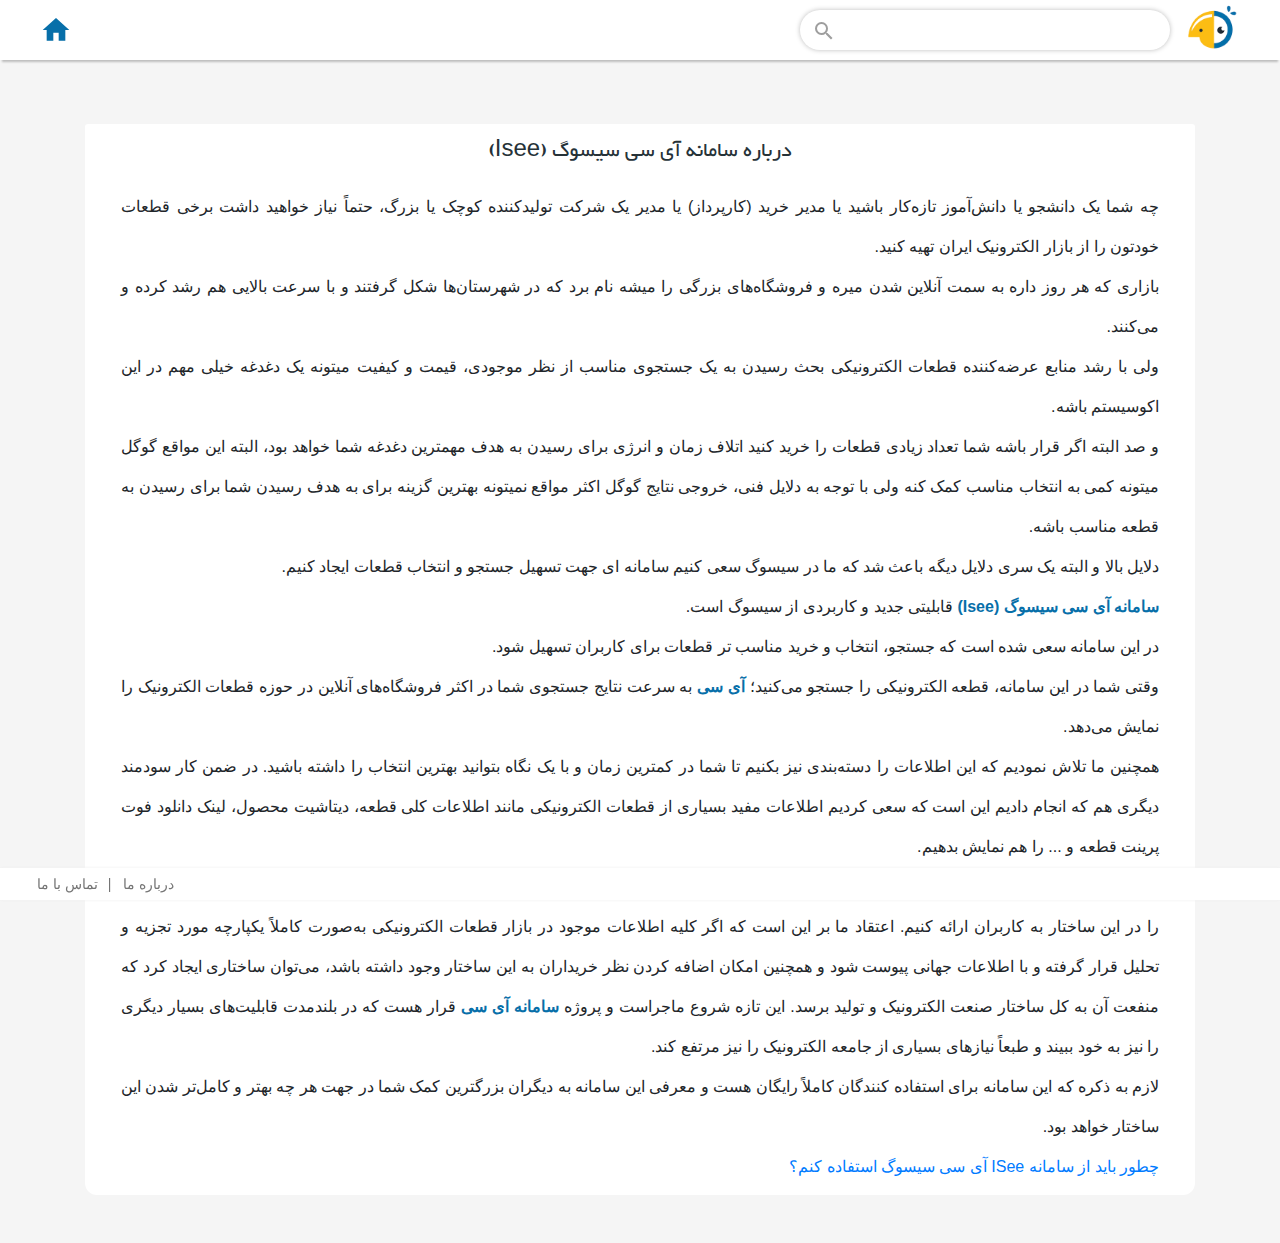
==== commit f9f1e315: "further changes on some pages" ====
--- a/about_us.html
+++ b/about_us.html
@@ -28,7 +28,7 @@
 </head>
 
 
-<body style="background-color: #f7fcff;">
+<body>
 <header>
     <nav class="navbar navbar-expand-lg navbar-light fixed-top">
         <button class="navbar-toggler" type="button" data-toggle="collapse" data-target="#main_navbar" aria-controls="main_navbar" aria-expanded="false" aria-label="Toggle navigation">
@@ -68,14 +68,35 @@
             <div class="col-12">
                 <div class="aboutus_container my-4">
                     <div class="card">
-                        <!--<div class="card-header"></div>-->
+                        <div class="card-header">
+                            <h4>درباره سامانه آی سی سیسوگ (Isee)</h4>
+                        </div>
                         <div class="card-body">
                             <div class="aboutus_txt">
                                 <p>
-                                    سامانه آی سی سیسوگ (Isee) قابلیتی جدید و کاربردی از سیسوگ است. در این سامانه سعی شده است که جستجو، انتخاب و خرید مناسب تر قطعات برای کاربران تسهیل شود. وقتی شما در این سامانه، قطعه الکترونیکی را جستجو می‌کنید؛ آی سی به سرعت نتایج جستجوی شما در اکثر فروشگاه‌های آنلاین در حوزه قطعات الکترونیک را نمایش می‌دهد.
-                                    همچنین ما تلاش نمودیم که این اطلاعات را دسته‌بندی نیز بکنیم تا شما در کمترین زمان و با یک نگاه بتوانید بهترین انتخاب را داشته باشید. در ضمن کار سودمند دیگری هم که انجام دادیم این است که سعی کردیم اطلاعات مفید بسیاری از قطعات الکترونیکی مانند اطلاعات کلی قطعه، دیتاشیت محصول، لینک دانلود فوت پرینت قطعه و ... را هم نمایش بدهیم. به علاوه برای اینکه این سیستم تا حد ممکن یک سیستم کامل و جامع باشد، سعی کردیم قسمتی از اطلاعات وب‌سایت دیجی کی که در ایران هم البته فیلتر هست را در این ساختار به کاربران ارائه کنیم.
-                                    اعتقاد ما بر این است که اگر کلیه اطلاعات موجود در بازار قطعات الکترونیکی به‌صورت کاملاً یکپارچه مورد تجزیه‌ و تحلیل قرار گرفته و با اطلاعات جهانی پیوست شود و همچنین امکان اضافه کردن نظر خریداران به این ساختار وجود داشته باشد، می‌توان ساختاری ایجاد کرد که منفعت آن به کل ساختار صنعت الکترونیک و تولید برسد.
-                                    این تازه شروع ماجراست و پروژه سامانه آی سی قرار هست که در بلندمدت قابلیت‌های بسیار دیگری را نیز به خود ببیند و طبعاً نیازهای بسیاری از جامعه الکترونیک را نیز مرتفع کند. لازم به ذکر است که این سامانه برای استفاده کنندگان کاملاً رایگان هست و معرفی این سامانه به دیگران بزرگترین کمک شما در جهت هر چه بهتر و کامل‌تر شدن این ساختار خواهد بود.
+                                    چه شما یک دانشجو یا دانش‌آموز تازه‌کار باشید یا مدیر خرید (کارپرداز) یا مدیر یک شرکت تولیدکننده کوچک یا بزرگ، حتماً نیاز خواهید داشت برخی قطعات خودتون را از بازار الکترونیک ایران تهیه کنید.
+                                    <br>
+                                    بازاری که هر روز داره به سمت آنلاین شدن میره و فروشگاه‌های بزرگی را میشه نام برد که در شهرستان‌ها شکل گرفتند و با سرعت بالایی هم رشد کرده و می‌کنند.
+                                    <br>
+                                    ولی با رشد منابع عرضه‌کننده قطعات الکترونیکی بحث رسیدن به یک جستجوی مناسب از نظر موجودی، قیمت و کیفیت میتونه یک دغدغه خیلی مهم در این اکوسیستم باشه.
+                                    <br>
+                                    و صد البته اگر قرار باشه شما تعداد زیادی قطعات را خرید کنید اتلاف زمان و انرژی برای رسیدن به هدف مهمترین دغدغه شما خواهد بود، البته این مواقع گوگل میتونه کمی به انتخاب مناسب کمک کنه ولی با توجه به دلایل فنی، خروجی نتایج گوگل اکثر مواقع نمیتونه بهترین گزینه برای به هدف رسیدن شما برای رسیدن به قطعه مناسب باشه.
+                                    <br>
+                                    دلایل بالا و البته یک سری دلایل دیگه باعث شد که ما در سیسوگ سعی کنیم سامانه ای جهت تسهیل جستجو و انتخاب قطعات ایجاد کنیم.
+                                    <br>
+                                    <span class="bold_text">سامانه آی سی سیسوگ (Isee)</span> قابلیتی جدید و کاربردی از سیسوگ است.
+                                    <br>
+                                    در این سامانه سعی شده است که جستجو، انتخاب و خرید مناسب تر قطعات برای کاربران تسهیل شود.
+                                    <br>
+                                    وقتی شما در این سامانه، قطعه الکترونیکی را جستجو می‌کنید؛ <span class="bold_text">آی سی</span> به سرعت نتایج جستجوی شما در اکثر فروشگاه‌های آنلاین در حوزه قطعات الکترونیک را نمایش می‌دهد.
+                                    <br>
+                                    همچنین ما تلاش نمودیم که این اطلاعات را دسته‌بندی نیز بکنیم تا شما در کمترین زمان و با یک نگاه بتوانید بهترین انتخاب را داشته باشید. در ضمن کار سودمند دیگری هم که انجام دادیم این است که سعی کردیم اطلاعات مفید بسیاری از قطعات الکترونیکی مانند اطلاعات کلی قطعه، دیتاشیت محصول، لینک دانلود فوت پرینت قطعه و ... را هم نمایش بدهیم.
+                                    <br>
+                                    به علاوه برای اینکه این سیستم تا حد ممکن یک سیستم کامل و جامع باشد، سعی کردیم قسمتی از اطلاعات وب‌سایت دیجی کی که در ایران هم البته فیلتر هست را در این ساختار به کاربران ارائه کنیم. اعتقاد ما بر این است که اگر کلیه اطلاعات موجود در بازار قطعات الکترونیکی به‌صورت کاملاً یکپارچه مورد تجزیه‌ و تحلیل قرار گرفته و با اطلاعات جهانی پیوست شود و همچنین امکان اضافه کردن نظر خریداران به این ساختار وجود داشته باشد، می‌توان ساختاری ایجاد کرد که منفعت آن به کل ساختار صنعت الکترونیک و تولید برسد. این تازه شروع ماجراست و پروژه <span class="bold_text">سامانه آی سی </span> قرار هست که در بلندمدت قابلیت‌های بسیار دیگری را نیز به خود ببیند و طبعاً نیازهای بسیاری از جامعه الکترونیک را نیز مرتفع کند.
+                                    <br>
+                                    لازم به ذکره که این سامانه برای استفاده کنندگان کاملاً رایگان هست و معرفی این سامانه به دیگران بزرگترین کمک شما در جهت هر چه بهتر و کامل‌تر شدن این ساختار خواهد بود.
+                                    <br>
+                                    <a href="#" >چطور باید از سامانه ISee آی سی سیسوگ استفاده کنم؟</a>
                                 </p>
                             </div>
                         </div>
--- a/assets/css/main-styles.css
+++ b/assets/css/main-styles.css
@@ -24,6 +24,12 @@
   font-style: normal;
 }
 @font-face {
+  font-family: vazirFD;
+  src: url("../fonts/FD/Vazir-FD.ttf") format("truetype"), url("../fonts/FD/Vazir-FD.eot") format("eot"), url("../fonts/FD/Vazir-FD.woff") format("woff");
+  font-weight: normal;
+  font-style: normal;
+}
+@font-face {
   font-family: Yekan;
   src: url("../fonts/Yekan.ttf") format("truetype"), url("../fonts/Yekan.eot") format("eot"), url("../fonts/Yekan.woff") format("woff");
   font-weight: normal;
@@ -61,30 +67,31 @@
   line-height: 1.6;
   font-family: vazir, sans-serif, Arial, Helvetica;
   scroll-behavior: smooth;
+  background-color: #f5f5f5;
 }
 
 ::-webkit-input-placeholder {
   /* WebKit, Blink, Edge */
   color: #777;
-  font-size: 0.875rem;
+  font-size: clamp(0.5rem, 0.875rem, 1rem);
 }
 
 :-moz-placeholder {
   /* Mozilla Firefox 4 to 18 */
   color: #777;
-  font-size: 0.875rem;
+  font-size: clamp(0.5rem, 0.875rem, 1rem);
 }
 
 ::-moz-placeholder {
   /* Mozilla Firefox 19+ */
   color: #777;
-  font-size: 0.875rem;
+  font-size: clamp(0.5rem, 0.875rem, 1rem);
 }
 
 :-ms-input-placeholder {
   /* Internet Explorer 10-11 */
   color: #777;
-  font-size: 0.875rem;
+  font-size: clamp(0.5rem, 0.875rem, 1rem);
 }
 
 a {
@@ -96,7 +103,7 @@
 }
 
 .container-fluid {
-  width: 95%;
+  width: 90%;
   margin: auto;
 }
 
@@ -105,8 +112,14 @@
 }
 
 .digits {
-  font-family: Yekan, sans-serif, Arial, Helvetica;
+  font-family: vazirFD;
   font-weight: bold;
+  color: #f50057 !important;
+}
+
+.unavailable_digits {
+  font-family: vazirFD;
+  color: #6c757d;
 }
 
 button:disabled {
@@ -114,7 +127,7 @@
 }
 
 ::-webkit-scrollbar {
-  width: 10px;
+  width: 6px;
 }
 
 /* Track */
@@ -164,7 +177,7 @@
   position: relative;
   display: inline-block;
   /*color: green;*/
-  font-family: Vazir, sans-serif, Arial, Helvetica;
+  font-family: vazir, sans-serif, Arial, Helvetica;
   font-size: 16px;
   line-height: 1.5;
 }
@@ -310,31 +323,236 @@
   background-position: left 0.75rem center;
 }
 
+/* Snackbar */
+#snackbar {
+  visibility: hidden;
+  min-width: 250px;
+  margin-left: -125px;
+  background-color: #333;
+  color: #fff;
+  text-align: center;
+  border-radius: 50px;
+  padding: 13px;
+  position: fixed;
+  z-index: 1;
+  left: 50%;
+  bottom: 50px;
+  font-size: 15px;
+}
+
+#snackbar.show {
+  visibility: visible;
+  -webkit-animation: fadein 0.5s;
+  animation: fadein 0.5s;
+}
+
+@-webkit-keyframes fadein {
+  from {
+    opacity: 0;
+  }
+  to {
+    opacity: 1;
+  }
+}
+@keyframes fadein {
+  from {
+    opacity: 0;
+  }
+  to {
+    opacity: 1;
+  }
+}
+/* Snackbar */
+#scroll_to_top_btn {
+  position: fixed;
+  bottom: 55px;
+  left: -100px;
+  width: 45px;
+  height: 45px;
+  border-radius: 30px;
+  transition: 1s ease !important;
+  -webkit-transition: 1s ease !important;
+  -moz-transition: 1s ease !important;
+  -o-transition: 1s ease !important;
+  -ms-transition: 1s ease !important;
+}
+#scroll_to_top_btn i {
+  text-align: center;
+  width: 45px;
+  line-height: 45px;
+}
+
+.form-check-input {
+  position: relative;
+}
+
+/* fallback */
+/*@font-face {
+  font-family: "Material Icons";
+  font-style: normal;
+  font-weight: 400;
+  src: url("../fonts/micons.woff2") format("woff2");
+}
+.material-icons {
+  font-family: "Material Icons";
+  font-weight: normal;
+  font-style: normal;
+  font-size: 24px;
+  line-height: 1;
+  letter-spacing: normal;
+  text-transform: none;
+  display: inline-block;
+  white-space: nowrap;
+  word-wrap: normal;
+  direction: ltr;
+  -webkit-font-feature-settings: "liga";
+  -webkit-font-smoothing: antialiased;
+}*/
+
+.modal-header .close {
+  padding: 8px;
+  margin: -8px;
+}
+
+.modal-title {
+  font-family: Yekan, sans-serif, Arial, Helvetica;
+}
+
+#nav_back_cover {
+  position: fixed;
+  left: 0;
+  top: 0;
+  width: 100%;
+  height: 100vh;
+  z-index: 1200;
+  background: #000;
+  opacity: 0.6;
+  display: none;
+}
+
+/* Flash class and keyframe animation */
+.flashit {
+  color: #f2f;
+  -webkit-animation: flash linear 2s infinite;
+  animation: flash linear 2s infinite;
+}
+
+@-webkit-keyframes flash {
+  0% {
+    opacity: 1;
+  }
+  50% {
+    opacity: 0.1;
+  }
+  100% {
+    opacity: 1;
+  }
+}
+@keyframes flash {
+  0% {
+    opacity: 1;
+  }
+  50% {
+    opacity: 0.1;
+  }
+  100% {
+    opacity: 1;
+  }
+}
+.show_tooltip {
+  position: relative;
+  display: inline-block;
+}
+
+.show_tooltip.report_type .tooltiptext {
+  background-color: #222;
+}
+
+.show_tooltip.price_type_success .tooltiptext {
+  background-color: teal;
+}
+
+.show_tooltip.price_type_warning .tooltiptext {
+  background-color: red;
+}
+
+.show_tooltip .tooltiptext {
+  visibility: hidden;
+  min-width: 180px;
+  color: #eeeeee;
+  text-align: center;
+  border-radius: 5px;
+  padding: 4px 8px;
+  /* Position the tooltip */
+  position: absolute;
+  left: -75px;
+  top: -40px;
+  z-index: 1;
+  font-size: 13px;
+  white-space: nowrap;
+}
+
+.show_tooltip:hover .tooltiptext {
+  visibility: visible;
+}
+
+input.form-control:focus, textarea.form-control:focus, select.form-control:focus {
+  border-color: #e0e0e0;
+  box-shadow: 0 0 0 0.1rem #e0e0e0;
+}
+
+.main-title span {
+  font-family: Arial, sans-serif, Helvetica;
+}
+
+.blurb, .lego-btn {
+  font-family: Yekan, sans-serif, Arial, Helvetica;
+}
+
+span.bold_text {
+  color: #076fa9;
+  font-weight: bold;
+}
+
 #back-color {
-  background-color: #efedf0;
+  background-color: #f5f5f5;
   width: 100%;
   height: 800px;
   position: fixed;
+  z-index: 0;
   top: 0;
   border-radius: 0 0 110% 110%/0 0 150% 150%;
+  display: none;
 }
 
 #main-page-back-color {
-  background-color: #efedf0;
+  background-color: #f5f5f5;
   width: 100%;
   height: 600px;
   position: fixed;
   z-index: 0;
   top: 0;
   border-radius: 0 0 110% 110%/0 0 150% 150%;
+  display: none;
 }
 
 .navbar {
   font-family: vazir, sans-serif, Arial, Helvetica;
   padding: 4px 24px;
-  background-color: #efedef;
+  background-color: #ffffff;
   z-index: 1000;
-  height: 75px;
+  height: 60px;
+  display: flex;
+  flex-flow: row;
+  justify-content: space-between;
+  align-items: center;
+  align-content: center;
+  transition: 0.4s ease !important;
+  -webkit-transition: 0.4s ease !important;
+  -moz-transition: 0.4s ease !important;
+  -o-transition: 0.4s ease !important;
+  -ms-transition: 0.4s ease !important;
+  box-shadow: 0 4px 2px -2px #bdbdbd;
 }
 
 #navbarBrandMobile {
@@ -351,9 +569,8 @@
 .navbar-brand:hover {
   transform: rotateZ(360deg) scale(0.8);
 }
-
 .navbar-brand img {
-  width: 65px;
+  width: 55px;
   height: auto;
 }
 
@@ -369,7 +586,7 @@
 
 .navbar-nav li a::after {
   content: "|";
-  margin: auto 8px;
+  margin-right: 8px;
 }
 
 .navbar-nav li:last-child a::after {
@@ -390,28 +607,41 @@
 
 .nav-link i {
   color: #076fa9;
-  font-size: 2.25rem;
+  font-size: 2rem;
   vertical-align: middle;
+}
+
+#search_frm {
+  width: 90%;
+  margin: auto;
 }
 
 .search_frm_container {
   border-radius: 10px;
+  margin: auto;
+  width: 100%;
 }
 
 .search_box {
-  margin: 10% auto;
-}
-
+  margin: 17% auto;
+}
 .search_box #logo img {
-  width: 125px;
+  width: 100px;
   height: auto;
-}
-
+  transition: 0.3s ease !important;
+  -webkit-transition: 0.3s ease !important;
+  -moz-transition: 0.3s ease !important;
+  -o-transition: 0.3s ease !important;
+  -ms-transition: 0.3s ease !important;
+}
+.search_box #logo img:hover {
+  transform: rotateZ(360deg) scale(0.8);
+}
 .search_box input {
   position: relative;
   height: 50px;
   line-height: 50px;
-  font-size: 20px;
+  font-size: 16px;
   padding: 12px;
   color: #757575;
   border: none;
@@ -424,7 +654,6 @@
   -o-transition: 0.1s ease;
   direction: ltr;
 }
-
 .search_box input:hover {
   box-shadow: 0 0 10px #9e9e9e;
 }
@@ -451,7 +680,6 @@
   -o-transition: 0.1s ease;
   direction: ltr;
 }
-
 .navbar_search_box input:hover {
   box-shadow: 0 0 10px #9e9e9e;
 }
@@ -463,7 +691,7 @@
 
 .search_res_ajax {
   position: absolute;
-  top: 50px;
+  top: 40px;
   left: 0;
   direction: ltr;
   padding: 12px 0;
@@ -478,44 +706,44 @@
   -webkit-transition: 0.8s ease;
   -moz-transition: 0.8s ease;
   -o-transition: 0.8s ease;
-}
-
+  max-height: 250px;
+  overflow-y: auto;
+}
 .search_res_ajax .row {
   border-bottom: 1px solid #e0e0e0;
-  width: 95%;
   margin: auto;
   padding: 0;
-}
-
-.search_res_ajax .row:last-child {
-  border-bottom: none;
-}
-
-.search_res_ajax .row:hover {
-  background-color: #eeeeee;
-}
-
+  max-height: 54px;
+  overflow: hidden;
+}
 .search_res_ajax a {
   color: #424242;
   text-align: left;
   width: 100%;
-}
-
+  font-size: 14px;
+}
 .search_res_ajax img {
-  width: 60px;
+  width: 54px;
   padding: 6px;
   margin: auto 8px;
   border-radius: 4px;
 }
 
+.search_res_ajax .row:last-child {
+  border-bottom: none;
+}
+
+.search_res_ajax .row:hover {
+  background-color: #eeeeee;
+}
+
 .search_frm_container i#search_btn_icon {
   position: absolute;
-  left: 15px;
+  left: 12px;
   top: 0;
-  height: 50px;
-  line-height: 50px;
+  height: 40px;
+  line-height: 42px;
   color: #9e9e9e;
-  margin-right: 13px;
   z-index: 1000;
 }
 
@@ -523,8 +751,8 @@
   position: absolute;
   right: 20px;
   top: 0;
-  height: 50px;
-  line-height: 50px;
+  height: 40px;
+  line-height: 40px;
   color: #9e9e9e;
   z-index: 1000;
   cursor: pointer;
@@ -539,23 +767,72 @@
   transform: rotateZ(90deg);
 }
 
+.main_sidebar {
+  position: fixed;
+  left: -1000px;
+  top: 0;
+  background-color: #fafafa;
+  height: 100vh;
+  z-index: 1500;
+  width: 30%;
+  text-align: right;
+  box-shadow: 0 0 8px #81939C;
+  transition: 0.4s ease-in-out !important;
+  -webkit-transition: 0.4s ease-in-out !important;
+  -moz-transition: 0.4s ease-in-out !important;
+  -o-transition: 0.4s ease-in-out !important;
+  -ms-transition: 0.4s ease-in-out !important;
+}
+.main_sidebar ul {
+  padding: 24px 0;
+}
+.main_sidebar ul li {
+  border-bottom: 1px solid #eeeeee;
+  width: 94%;
+  margin: auto;
+}
+.main_sidebar ul li a {
+  color: #424242;
+  font-size: 15px;
+  padding: 10px 4px;
+}
+.main_sidebar ul li a i {
+  color: #424242;
+  font-size: 1.5rem;
+}
+.main_sidebar ul li:last-child {
+  border-bottom: none;
+}
+.main_sidebar .close_sidebar {
+  position: absolute;
+  bottom: 0;
+  text-align: center;
+  width: 100%;
+  padding: 8px;
+  cursor: pointer;
+}
+.main_sidebar .close_sidebar i {
+  color: #f50057;
+}
+
 .footer {
   position: fixed;
   bottom: 0;
   left: 0;
   width: 100%;
-  padding: 13px;
+  padding: 5px 24px;
   background-color: #ffffff;
-}
-
+  z-index: 1100;
+  box-shadow: 0 0 3px #eeeeee;
+}
 .footer ul {
   display: flex;
   flex-flow: row nowrap;
   justify-content: flex-end;
   align-items: center;
   align-content: center;
-}
-
+  vertical-align: middle;
+}
 .footer ul li a {
   color: #757575;
   font-size: 14px;
@@ -563,36 +840,40 @@
 }
 
 .footer ul li:hover a {
-  text-decoration: underline;
+  text-decoration: none;
+  color: rgba(0, 0, 0, 0.7);
+  font-weight: bold;
 }
 
 .footer li a::after {
   content: "|";
-  margin: auto 8px;
+  margin-right: 8px;
 }
 
 .footer li:last-child a::after {
   content: "";
 }
 
-.similar-products .container-fluid {
-  display: flex;
-  flex-flow: row wrap;
-  justify-content: space-evenly;
+.badge {
+  position: absolute;
+  left: 0;
+  top: -4px;
+  border-radius: 50px;
+  padding: 5px;
 }
 
 .navbar_search_box {
   width: 30%;
   margin-right: 15px;
-  height: 50px;
+  height: 40px;
 }
 
 .navbar_search_box input {
   position: relative;
-  height: 50px;
-  line-height: 50px;
-  font-size: 18px;
-  padding: 12px;
+  height: 40px;
+  line-height: 40px;
+  font-size: 16px;
+  padding: 8px;
   color: #757575;
   border: none;
   box-shadow: 0 0 5px #bdbdbd;
@@ -602,8 +883,7 @@
 
 .product_detail {
   width: 100%;
-  margin: auto;
-  padding: 20px;
+  margin: 5px auto;
   z-index: 1;
 }
 
@@ -620,8 +900,7 @@
   flex-flow: row nowrap;
   justify-content: center;
   align-content: center;
-  padding: 20px;
-  margin: 15px auto;
+  padding: 10px;
 }
 
 .gallery-container {
@@ -629,8 +908,8 @@
 }
 
 .zoomWrapper #gi-single {
-  border: 3px solid #bdbdbd;
-  padding: 0;
+  border: none;
+  padding: 20px;
 }
 
 #p-gallery {
@@ -643,11 +922,11 @@
 }
 
 #p-gallery a {
-  padding: 0 5px;
+  padding: 0 50px;
 }
 
 #p-gallery a img {
-  width: 100px;
+  width: 10px;
   padding: 8px;
   margin-bottom: 5px;
 }
@@ -656,10 +935,7 @@
   position: relative;
   display: flex;
   justify-content: flex-start;
-}
-
-.product_gallery img {
-  border: 2px solid #bdbdbd;
+  margin: 15px 80px 0 0;
 }
 
 .product_gallery img.active {
@@ -672,6 +948,7 @@
   justify-content: center;
   align-items: center;
   align-content: flex-start;
+  padding: 0;
 }
 
 .product_detail_left h4 {
@@ -700,15 +977,23 @@
   text-align: left;
 }
 
-.product_detail_footer_icons {
+.product_detail_footer #pd_footer_left {
+  display: flex;
+  flex-flow: row wrap;
+  justify-content: space-between;
+  align-items: center;
+  align-content: center;
+  margin: 15px auto;
+}
+.product_detail_footer .product_detail_footer_icons {
   display: flex;
   justify-content: flex-end;
   cursor: pointer;
 }
-.product_detail_footer_icons .share_popover_container {
+.product_detail_footer .product_detail_footer_icons .share_popover_container {
   position: relative;
 }
-.product_detail_footer_icons .share_popover_container .share_popover {
+.product_detail_footer .product_detail_footer_icons .share_popover_container .share_popover {
   position: absolute;
   top: -45px;
   left: -80px;
@@ -726,10 +1011,10 @@
   -o-transition: 0.4s ease !important;
   -ms-transition: 0.4s ease !important;
 }
-.product_detail_footer_icons .share_popover_container .share_popover a:hover i {
+.product_detail_footer .product_detail_footer_icons .share_popover_container .share_popover a:hover i {
   transform: scale(1.15);
 }
-.product_detail_footer_icons .share_popover_container .share_popover i {
+.product_detail_footer .product_detail_footer_icons .share_popover_container .share_popover i {
   color: #eeeeee;
   font-size: 1rem;
   vertical-align: middle;
@@ -739,7 +1024,7 @@
   -o-transition: 0.15s ease !important;
   -ms-transition: 0.15s ease !important;
 }
-.product_detail_footer_icons .share_popover_container.active:after {
+.product_detail_footer .product_detail_footer_icons .share_popover_container.active:after {
   content: "";
   background-color: #333333;
   transform: rotateZ(45deg);
@@ -749,9 +1034,9 @@
   bottom: 45px;
   left: 40%;
 }
-.product_detail_footer_icons i {
-  font-size: 2rem;
-  color: #23a6b4;
+.product_detail_footer .product_detail_footer_icons i {
+  font-size: 1.75rem;
+  color: #757575;
   margin: 0 10px;
 }
 
@@ -772,6 +1057,7 @@
 .image_single {
   display: flex;
   justify-content: center;
+  margin: 10px 0;
 }
 
 .image_single img {
@@ -780,52 +1066,52 @@
   opacity: 1;
 }
 
+.docs_table {
+  padding: 15px;
+}
+
 .docs_table_header {
   background: #ffbe00;
-  padding: 15px;
+  padding: 5px;
   text-align: center;
   color: #ffffff;
   font-family: Yekan, sans-serif, Arial, Helvetica;
 }
 
 .docs_table_content {
-  padding: 10px;
+  padding: 0;
   background-color: #ffffff;
-  box-shadow: 0 0 8px #bdbdbd;
   font-family: vazirLatin, sans-serif, Arial, Helvetica;
   text-align: center;
-  min-height: 350px;
-}
-
+  overflow-y: auto;
+  overflow-x: hidden;
+}
 .docs_table_content td {
   padding: 10px;
   text-align: left;
   font-size: 1rem;
 }
+.docs_table_content td.text-info {
+  text-align: center;
+}
 
 .table td, .table th {
   border-top: none !important;
 }
 
 .e-shops .e-shops-card {
-  margin: 0 15px;
   border: 2px solid #e0e0e0;
   border-radius: 0;
   height: 100%;
 }
-
-.e-shops-card .card-header {
+.e-shops .e-shops-card .card-body {
+  padding: 5px;
+}
+.e-shops .e-shops-card .card-header {
   background-color: #ffffff;
   border-bottom: none;
 }
-
-.e-shops-card .card-header h6 {
-  font-size: 1.25rem;
-  font-weight: bold;
-  padding: 12px 0;
-}
-
-.e-shops-card .card-footer {
+.e-shops .e-shops-card .card-footer {
   background-color: #ffffff;
   border-top: none;
 }
@@ -833,7 +1119,6 @@
 .e-shops-header-row {
   text-align: center;
 }
-
 .e-shops-header-row a {
   color: #757575;
   font-size: 15px;
@@ -937,17 +1222,17 @@
 .cards {
   display: flex;
   flex-flow: row wrap;
-  justify-content: center;
-  align-items: center;
+  justify-content: space-evenly;
+  align-items: flex-start;
   align-content: center;
 }
 
 .cards .card {
   padding: 4px;
-  margin: 5px;
+  margin: 8px 4px;
   background: #ffffff;
   border: none;
-  width: 15%;
+  width: 18%;
   border-radius: 10px;
 }
 
@@ -980,7 +1265,7 @@
 }
 
 .has_badge .card-body {
-  color: #dc004e;
+  color: #f50057;
   font-weight: bold;
 }
 
@@ -992,7 +1277,7 @@
   position: absolute;
   top: -12px;
   right: 10px;
-  background: #dc004e;
+  background: #f50057;
   padding: 0 6px;
   border-radius: 50px;
   color: #eee;
@@ -1008,7 +1293,7 @@
 }
 
 .products_cart-badge {
-  background: #dc004e;
+  background: #f50057;
   padding: 2px 8px;
   border-radius: 50px;
   color: #eee;
@@ -1017,7 +1302,7 @@
 }
 
 .products_cart-badge_text {
-  color: #dc004e;
+  color: #f50057;
   font-size: 13px;
 }
 
@@ -1035,6 +1320,7 @@
   -moz-user-select: none;
   -webkit-user-select: none;
   -ms-user-select: none;
+  width: 100%;
 }
 
 .partName {
@@ -1046,7 +1332,7 @@
 }
 
 .label-rating {
-  font-family: vazir, sans-serif, Arial, Helvetica;
+  font-family: vazirFD;
 }
 
 .similar-product-shop {
@@ -1076,26 +1362,36 @@
   vertical-align: middle;
 }
 
+.sidebar::-webkit-scrollbar {
+  display: none;
+}
+
 .sidebar {
-  background: #efedef;
-  height: 90%;
+  background-color: #f5f5f5;
+  height: calc(100% - 100px);
   text-align: center;
   padding: 8px;
   position: fixed;
-  top: 75px;
+  top: 55px;
   right: 0;
-  width: 25%;
-  overflow-y: scroll;
-  transition: 0.3s ease !important;
-  -webkit-transition: 0.3s ease !important;
-  -moz-transition: 0.3s ease !important;
-  -o-transition: 0.3s ease !important;
-  -ms-transition: 0.3s ease !important;
+  width: 22%;
+  transition: 0.2s ease !important;
+  -webkit-transition: 0.2s ease !important;
+  -moz-transition: 0.2s ease !important;
+  -o-transition: 0.2s ease !important;
+  -ms-transition: 0.2s ease !important;
+  overflow-y: auto;
 }
 .sidebar .card {
   border: none;
   margin: 12px auto;
   border-radius: 8px;
+}
+.sidebar .card .card-body {
+  padding: 15px;
+}
+.sidebar #accordion {
+  height: 100%;
 }
 .sidebar #accordion .card-header {
   display: flex;
@@ -1106,7 +1402,7 @@
   background: none;
   width: 95%;
   margin: auto;
-  padding: 8px 0;
+  padding: 0;
 }
 .sidebar #accordion .card-header h5 {
   font-family: Yekan, sans-serif, Arial, Helvetica;
@@ -1114,7 +1410,7 @@
   text-align: right;
 }
 .sidebar #accordion .card-header button {
-  font-size: 20px;
+  font-size: 18px;
   color: #424242;
   width: 100%;
   text-align: right;
@@ -1126,7 +1422,7 @@
   text-decoration: none;
 }
 .sidebar #accordion .card-header button i {
-  font-size: 2rem;
+  font-size: 1.5rem;
   vertical-align: middle;
   float: left;
   transition: 0.4s ease;
@@ -1134,13 +1430,32 @@
   -moz-transition: 0.4s ease;
   -o-transition: 0.4s ease;
 }
+.sidebar #sitesCollapse {
+  height: 100vh;
+}
+.sidebar #sitesCollapse .card-body {
+  height: 400px;
+  min-height: 400px;
+  max-height: 450px;
+  overflow-y: auto;
+}
+.sidebar #sitesCollapse .card-body label {
+  font-family: vazirFD;
+  font-size: 15px;
+}
+
+#main_content {
+  width: 100%;
+  padding: 0;
+}
 
 .filter_container {
   position: fixed;
-  background: #ffffff;
-  width: 75%;
+  background-color: #f5f5f5;
+  width: 78%;
   z-index: 800;
   left: 0;
+  top: 60px;
 }
 
 #breadcrumb_nav {
@@ -1150,13 +1465,13 @@
   justify-content: space-between;
   align-items: center;
   align-content: center;
-  height: 60px;
-  padding: 15px;
+  min-height: 60px;
+  padding: 5px 15px;
 }
 #breadcrumb_nav .filter_buttons {
   padding: 8px 15px;
   display: flex;
-  flex-flow: row nowrap;
+  flex-flow: row wrap;
   justify-content: center;
   align-items: center;
   align-content: center;
@@ -1168,6 +1483,11 @@
 #breadcrumb_nav .filter_buttons button {
   font-size: 12px;
   border-radius: 24px;
+}
+#breadcrumb_nav .filter_buttons_container {
+  display: flex;
+  flex-flow: row wrap;
+  justify-content: center;
 }
 
 #breadcrumb_nav i {
@@ -1219,12 +1539,12 @@
 }
 
 #breadcrumb_nav .dropdown .dropdown-menu a.active {
-  color: #dc004e !important;
+  color: #f50057 !important;
   background: none !important;
 }
 
 #breadcrumb_nav .dropdown .dropdown-menu a:active {
-  color: #dc004e !important;
+  color: #f50057 !important;
   background: none !important;
 }
 
@@ -1278,7 +1598,7 @@
 }
 
 .products_list {
-  margin-top: 110px;
+  margin-top: 60px;
 }
 
 .products_cards {
@@ -1290,142 +1610,191 @@
   align-content: flex-start;
   padding: 12px 24px;
 }
-
 .products_cards .card {
   padding: 0;
   margin: 0;
   background: #ffffff;
-  border: 0 solid #e0e0e0;
+  border: 1px solid #e0e0e0;
   width: 20%;
-  min-height: 350px;
+  height: 400px;
   border-radius: 0;
-  transition: 0.3s ease !important;
-  -webkit-transition: 0.3s ease !important;
-  -moz-transition: 0.3s ease !important;
-  -o-transition: 0.3s ease !important;
-  -ms-transition: 0.3s ease !important;
+  transition: 0.3s !important;
+  -webkit-transition: 0.3s !important;
+  -moz-transition: 0.3s !important;
+  -o-transition: 0.3s !important;
+  -ms-transition: 0.3s !important;
 }
 .products_cards .card:hover {
-  border-width: 2px;
-}
-
-.products_cards .card-header {
+  box-shadow: 0 0 8px 8px #eeeeee;
+  border-color: #ffffff;
+}
+.products_cards .card:hover img {
+  transform: scale(1.05);
+}
+.products_cards .card .card-header {
   text-align: center;
   background-color: transparent;
   border-bottom: none;
-}
-
-.products_cards .card-header h6 {
+  height: 250px;
+  overflow-y: hidden;
+}
+.products_cards .card .card-header h6 {
   color: #757575;
   margin: 12px auto;
   line-height: 1.6;
-}
-
-.products_cards .card-header img {
-  width: 100%;
+  font-size: 14px;
+}
+.products_cards .card .card-header img {
+  width: 150px;
   height: auto;
-}
-
-.products_cards .card-body {
+  transition: 0.5s ease !important;
+  -webkit-transition: 0.5s ease !important;
+  -moz-transition: 0.5s ease !important;
+  -o-transition: 0.5s ease !important;
+  -ms-transition: 0.5s ease !important;
+}
+.products_cards .card .card-body {
   display: flex;
   flex-flow: row wrap;
   justify-content: space-around;
   align-items: center;
   align-content: center;
   text-align: center;
-  padding: 10px;
-}
-
-.products_cards .card-body i {
+  padding: 2px 4px;
+  flex: none;
+}
+.products_cards .card .card-body i {
   font-size: 2rem;
   color: #757575;
 }
-
-.products_cards .card-body .product_prices {
+.products_cards .card .card-body .product_prices {
   font-family: vazir, sans-serif, Arial, Helvetica;
   font-size: 15px;
 }
-
-.products_cards .card-body .product_prices .product-price-top {
+.products_cards .card .card-body .product_prices .product-price-top {
   color: #076fa9;
 }
-
-.products_cards .card-body .product_prices .product-price-bottom {
+.products_cards .card .card-body .product_prices .product-price-bottom {
   color: #ffbe00;
 }
-
-.products_cards .card-body .sell_count {
+.products_cards .card .card-body .sell_count {
   font-size: 2rem;
   color: #757575;
   font-weight: bold;
   font-family: VazirBold, sans-serif, Arial, Helvetica;
 }
-
-.products_cards .card-footer {
+.products_cards .card .card-body .product_status {
+  text-align: right;
+  width: 100%;
+  margin-top: 15px;
+}
+.products_cards .card .card-body .product_status .availabality {
+  width: 100%;
+  text-align: right;
+  padding: 0 13px;
+}
+.products_cards .card .card-body .product_status .availabality span {
+  font-size: 11px;
+}
+.products_cards .card .card-body .product_status .availabality i {
+  font-size: 18px;
+}
+.products_cards .card .card-body .product_status .price_availabality {
+  width: 100%;
+  text-align: right;
+  padding: 0 13px;
+}
+.products_cards .card .card-body .product_status .price_availabality span {
+  font-size: 11px;
+}
+.products_cards .card .card-body .product_status .price_availabality i {
+  font-size: 18px;
+}
+.products_cards .card .card-footer {
   padding: 4px;
   background-color: #ffffff;
   width: 94%;
-  margin: auto;
-}
-.products_cards .card-footer .product_price_multiShop {
+  margin: 0 auto;
+}
+.products_cards .card .card-footer .product_price_multiShop {
   display: flex;
   flex-flow: row nowrap;
   justify-content: flex-start;
-  align-items: center;
+  align-items: flex-end;
   align-content: center;
   color: #424242;
 }
+.products_cards .card .card-footer .product_price_multiShop .product_price_shop_name span {
+  color: #000000;
+}
 
 .product_price_singleShop {
   width: 100%;
 }
+.product_price_singleShop p {
+  text-align: right;
+  font-family: vazirFD;
+  color: #424242;
+}
 
 .product_price_multiShop {
   width: 100%;
 }
 .product_price_multiShop i {
-  color: #757575;
-}
-
-.product_price_singleShop p {
-  text-align: center;
-  font-family: Yekan, sans-serif, Arial, Helvetica;
-  color: #757575;
-}
-
+  color: #076fa9;
+  font-size: 20px;
+}
 .product_price_multiShop p {
   text-align: center;
-  font-family: Yekan, sans-serif, Arial, Helvetica;
-  color: #757575;
+  font-family: vazirFD;
+  color: #424242;
 }
 
 .product_price_multiShop .product_price:not(.empty):not(.single-price)::before {
   content: "از ";
+  color: #424242;
 }
 
 .product_price_multiShop .product_price:not(.empty)::after {
   content: " تومان";
   font-size: 0.9em;
+  color: #424242;
+}
+
+.product_price_singleShop .product_price::after {
+  content: " تومان";
+  font-size: 0.9em;
+  color: #424242;
 }
 
 .product_price_multiShop .product_price_shop_count::before {
   content: "در ";
+  color: #757575;
 }
 
 .product_price_multiShop .product_price_shop_count::after {
   content: " فروشگاه";
+  color: #757575;
 }
 
 .product_price_multiShop .product_price_shop_name::before {
   content: "در فروشگاه ";
+  color: #757575;
+}
+
+.product_price_shop_name, .product_price_shop_count {
+  text-align: right;
+  font-family: vazir, sans-serif, Arial, Helvetica;
+  color: #424242;
+  font-size: 12px;
 }
 
 .product_price span {
   font-size: 18px;
 }
 
-.product_price_shop_name span {
-  font-family: Yekan, sans-serif, Arial, Helvetica;
+.product_price.empty span {
+  font-size: 15px;
 }
 
 .product_price_shop span {
@@ -1491,16 +1860,163 @@
   color: #424242;
 }
 
+#sidebar_toggler {
+  display: none;
+}
+
 #back_cover {
   position: fixed;
   left: 0;
   top: 0;
   width: 100%;
   height: 100vh;
-  z-index: 900;
+  z-index: 1000;
   background: #000;
   opacity: 0.6;
   display: none;
+}
+
+#single_main_content .card {
+  border-radius: 12px;
+  padding: 8px;
+  border: none;
+}
+
+.card#graph_card .card-header {
+  padding: 0 10px;
+  background-color: transparent;
+  border-bottom: none;
+  font-family: Yekan, sans-serif, Arial, Helvetica;
+}
+.card#graph_card .card-body {
+  display: flex;
+  flex-flow: column;
+  justify-content: center;
+  align-content: center;
+  align-items: center;
+}
+
+.docs .card {
+  width: 100%;
+}
+.docs .card-header {
+  padding: 0 10px;
+  background-color: transparent;
+  border-bottom: none;
+  font-family: Yekan, sans-serif, Arial, Helvetica;
+  text-align: center;
+}
+
+.cards_title {
+  font-size: 22px;
+  padding: 12px 0;
+  font-family: Yekan, sans-serif, Arial, Helvetica;
+}
+
+.right_side_card {
+  width: 68%;
+}
+
+.left_side_card {
+  width: 30%;
+}
+
+#price_range {
+  width: 100%;
+  margin: 8px auto;
+  padding: 5px;
+  text-align: right;
+  font-family: vazirFD;
+}
+#price_range p {
+  font-size: 15px;
+  color: #424242;
+  font-family: vazirFD;
+}
+#price_range p i {
+  color: #076fa9;
+  font-size: 20px;
+}
+
+.btn-group button {
+  border-radius: 0;
+}
+
+#docsModal .modal-body {
+  padding: 0 12px;
+}
+
+.owl-carousel {
+  transform: rotate(90deg);
+  width: 270px;
+  margin-top: 100px;
+}
+.owl-carousel .owl-stage-outer {
+  height: auto;
+  left: -115px;
+  top: -425px;
+  width: 300px;
+}
+
+.owl-carousel .owl-nav {
+  display: flex;
+  justify-content: space-between;
+  position: absolute;
+  width: 300px;
+  top: -345px;
+  left: -115px;
+}
+
+div.owl-carousel .owl-nav .owl-prev, div.owl-carousel .owl-nav .owl-next {
+  font-size: 36px;
+  top: unset;
+  bottom: 15px;
+}
+
+.image_slides {
+  position: relative !important;
+}
+.image_slides img {
+  transform: rotateZ(-90deg);
+}
+
+.notif_banner i#notif_close {
+  position: absolute;
+  top: 20px;
+  right: 20px;
+  cursor: pointer;
+  transition: 0.4s ease !important;
+  -webkit-transition: 0.4s ease !important;
+  -moz-transition: 0.4s ease !important;
+  -o-transition: 0.4s ease !important;
+  -ms-transition: 0.4s ease !important;
+}
+
+.notif_banner {
+  position: fixed;
+  bottom: -100px;
+  left: 0;
+  width: 100%;
+  height: 60px;
+  z-index: 3000;
+  border-radius: 0;
+  text-align: center;
+  line-height: 60px;
+  color: #eee;
+  font-size: 1.25rem;
+  font-family: Yekan, sans-serif, Arial, Helvetica;
+}
+
+.notif_banner.warning {
+  background: #f50057;
+}
+
+.notif_banner.success {
+  background: teal;
+}
+
+.price_type_success, .price_type_warning {
+  cursor: default;
 }
 
 .signup_form_container {
@@ -1509,26 +2025,21 @@
   margin: 75px auto;
   border-radius: 14px;
 }
-
 .signup_form_container form fieldset h5 {
   font-family: Yekan, sans-serif, Arial, Helvetica;
   font-size: 1.75rem;
 }
-
 .signup_form_container form input {
   height: 40px;
 }
-
 .signup_form_container form label {
   padding: 0 12px;
 }
-
 .signup_form_container form i {
   font-size: 1.25rem;
 }
-
 .signup_form_container .card {
-  background-color: transparent;
+  border-radius: 12px;
   border: none;
 }
 
@@ -1590,34 +2101,83 @@
   border-radius: 40px;
 }
 
-#shops_list_search_container {
-  width: 90%;
+.shops_header {
+  position: fixed;
+  top: 60px;
+  width: 100%;
+  left: 0;
+  z-index: 100;
+  background: #fff;
+  box-shadow: 0 0 5px #eee;
+}
+.shops_header #shops_list_search_container {
+  width: 50%;
   position: relative;
-  margin: auto;
-}
-#shops_list_search_container input {
+}
+.shops_header #shops_list_search_container input {
   border-radius: 50px;
   text-indent: 15px;
   height: 40px;
-}
-#shops_list_search_container #shops_list_search_icon {
+  width: 80%;
+  margin: auto 8px;
+  float: left;
+}
+.shops_header #shops_list_search_container #shops_list_search_icon {
   position: absolute;
-  left: 15px;
-  top: 10px;
-}
-
-.shops_cards {
+  left: 20px;
+  top: 16px;
+}
+.shops_header ol {
+  width: 50%;
+}
+.shops_header ol li {
+  font-size: 14px !important;
+}
+
+.shops_list_header {
+  margin-top: 40px;
+  width: 100%;
+  text-align: center;
+}
+.shops_list_header h3 {
+  color: #263238;
+  font-family: Yekan, sans-serif, Arial, Helvetica;
+  font-size: 1.25rem;
+}
+.shops_list_header h3 span {
+  font-weight: bold;
+  font-size: 1.5rem;
+}
+
+.shops_list_desc {
+  margin-top: 85px;
+  padding: 15px 30px;
+  font-family: vazir, sans-serif, Arial, Helvetica;
+  line-height: 2;
+  text-align: justify;
+  background: #f5f5f5;
+  box-shadow: 0 0 8px #bdbdbd;
+  border-radius: 12px;
+}
+.shops_list_desc p {
+  font-size: 14px;
+}
+
+.shops_list {
+  margin-top: 24px;
+}
+.shops_list .shops_cards {
   display: flex;
   flex-flow: row wrap;
   justify-content: space-evenly;
-  align-items: center;
+  align-items: flex-start;
   align-content: center;
   padding: 0 20px;
 }
-.shops_cards .card {
+.shops_list .shops_cards .card {
   padding: 0;
   margin: 20px 8px;
-  background: #ffffff;
+  background-color: #ffffff;
   border: 1px solid #e0e0e0;
   min-width: 210px;
   max-width: 22%;
@@ -1631,49 +2191,66 @@
   -o-transition: 0.3s ease !important;
   -ms-transition: 0.3s ease !important;
 }
-.shops_cards .card:hover {
+.shops_list .shops_cards .card:hover {
   box-shadow: 0 0 4px #81939C;
   transform: translateY(-2px);
 }
-.shops_cards .card .card-header {
+.shops_list .shops_cards .card .card-header {
   text-align: center;
   background-color: transparent;
   border-bottom: none;
 }
-.shops_cards .card .card-header h6 {
+.shops_list .shops_cards .card .card-header h6 {
   color: #757575;
   margin: 24px auto;
 }
-.shops_cards .card .card-header img {
+.shops_list .shops_cards .card .card-header img {
   width: 150px;
   height: 150px;
 }
-.shops_cards .card .card-body {
+.shops_list .shops_cards .card .card-body {
+  padding: 0;
+}
+.shops_list .shops_cards .card .card-body .shops_details {
   display: flex;
-  flex-flow: row wrap;
-  justify-content: space-around;
-  align-items: center;
+  flex-flow: column;
+  justify-content: center;
+  align-items: flex-start;
   align-content: center;
-  text-align: center;
+  width: 100%;
+  padding: 4px 8px;
+  margin-top: 12px;
+}
+.shops_list .shops_cards .card .card-body .shops_details span {
+  font-size: 12px;
+  font-family: vazir, sans-serif, Arial, Helvetica;
+}
+.shops_list .shops_cards .card .card-body .shops_details .all_products span {
+  font-weight: bold;
+  font-family: vazirFD;
+  font-size: 15px;
+}
+.shops_list .shops_cards .card .card-body .shops_details .availabale_products span {
+  font-weight: bold;
+  font-family: vazirFD;
+  font-size: 15px;
+  color: green;
+}
+.shops_list .shops_cards .card .card-footer {
   padding: 0;
 }
-.shops_cards .card .card-body i {
-  font-size: 2rem;
-  color: #757575;
-}
-.shops_cards .card .card-body .shops_desc p {
-  font-size: 13px;
-  text-align: justify;
-  padding: 12px;
-  line-height: 2;
-  color: #212121;
-}
-.shops_cards .card .card-footer {
-  padding: 0;
-}
-.shops_cards .card .card-footer button {
+.shops_list .shops_cards .card .card-footer a {
   font-size: 13px;
   border-radius: 0 0 20px 20px;
+  color: #eee;
+}
+
+.breadcrumb-item + .breadcrumb-item::before {
+  margin-left: 4px;
+}
+
+#shops_search_alert {
+  font-family: vazir, sans-serif, Arial, Helvetica;
 }
 
 .contact_us_form_container {
@@ -1681,7 +2258,7 @@
   margin: auto;
 }
 .contact_us_form_container .card {
-  background: none;
+  border-radius: 12px;
   border: none;
 }
 .contact_us_form_container .card .card-header {
@@ -1716,6 +2293,7 @@
 .contact_us_frm textarea {
   padding: 5px 15px;
   border-radius: 20px;
+  min-height: 150px;
 }
 .contact_us_frm button[type=submit], .contact_us_frm button[type=button] {
   border-radius: 40px;
@@ -1728,20 +2306,27 @@
 }
 
 .aboutus_container .card {
-  background: none;
+  border-radius: 12px;
   border: none;
 }
 .aboutus_container .card .card-header {
-  background: none;
-  background-image: url("../images/aboutus.jpg");
-  background-size: contain;
-  background-position: center;
-  background-repeat: no-repeat;
-  min-height: 250px;
   border: none;
+  background-color: #ffffff;
+  padding: 5px 0;
+}
+.aboutus_container .card .card-header h4 {
+  text-align: center;
+  padding: 8px;
+  font-size: 24px;
+  font-family: Yekan, sans-serif, Arial, Helvetica;
+  color: #263238;
+}
+.aboutus_container .card .card-body {
+  padding: 0 12px;
 }
 .aboutus_container .card .aboutus_txt p {
-  font-size: 15px;
+  font-size: 16px;
+  font-family: vazir, sans-serif, Arial, Helvetica;
   text-align: justify;
   line-height: 2.5;
   padding: 8px 24px;
@@ -1778,8 +2363,86 @@
   .products_cards .card {
     min-width: 25%;
   }
-}
-@media screen and (max-width: 1000px) {
+
+  .product_detail_footer_icons {
+    margin: 6px auto;
+  }
+}
+@media screen and (max-width: 1200px) {
+  .right_side_card {
+    width: 65%;
+  }
+
+  .left_side_card {
+    width: 33%;
+  }
+
+  .product_gallery {
+    margin-right: 75px;
+  }
+
+  .btn-group button {
+    font-size: 13px;
+  }
+  .btn-group a {
+    font-size: 13px;
+    padding: 0 12px;
+  }
+
+  .product_detail_footer #pd_footer_left {
+    justify-content: flex-end;
+  }
+}
+@media screen and (max-width: 1024px) {
+  .right_side_card {
+    width: 100%;
+    margin: 30px auto;
+  }
+
+  .left_side_card {
+    width: 100%;
+    margin: 30px auto;
+  }
+
+  .shops_list {
+    margin-top: 75px;
+  }
+
+  .filter_container {
+    width: 100%;
+    top: 60px;
+  }
+
+  #shops_search_container i {
+    left: 6%;
+  }
+
+  .sidebar {
+    position: fixed;
+    width: 65%;
+    height: calc(100vh - 40px);
+    top: 0;
+    right: -700px;
+    margin-bottom: 50px;
+    z-index: 1000;
+  }
+
+  #sidebar_toggler {
+    display: block;
+  }
+
+  #desktop_sidebar_toggler {
+    display: none;
+  }
+
+  #products_sidebar_toggler::after {
+    content: "";
+  }
+
+  .main_sidebar {
+    width: 30%;
+  }
+
   .navbar-nav li a::after {
     content: "";
   }
@@ -1797,15 +2460,95 @@
     display: block;
   }
 
-  .image_slides {
-    bottom: -140px !important;
-  }
-
   .products_cards .card {
-    min-width: 33%;
+    min-width: 25%;
+  }
+
+  .cards .card {
+    padding: 4px;
+    margin: 8px 4px;
+    width: auto;
+  }
+
+  .product_gallery {
+    margin: auto 75px;
   }
 }
 @media screen and (max-width: 768px) {
+  .search_res_ajax {
+    left: 0 !important;
+    width: 100% !important;
+  }
+
+  .search_frm_container {
+    width: 100% !important;
+  }
+
+  #search_frm {
+    width: 95%;
+  }
+
+  .demo {
+    width: 100% !important;
+  }
+
+  #shops_list_search_container {
+    width: 100% !important;
+  }
+  #shops_list_search_container input {
+    width: 85% !important;
+    float: none !important;
+    margin: auto !important;
+  }
+  #shops_list_search_container #shops_list_search_icon {
+    left: 10% !important;
+    top: 8px !important;
+  }
+
+  .shops_header ol {
+    width: 100% !important;
+  }
+
+  .owl-item {
+    width: 52px !important;
+  }
+
+  .product_gallery {
+    margin-right: 50%;
+    justify-content: center;
+  }
+
+  .owl-carousel .owl-stage-outer {
+    left: -175px;
+    top: -600px;
+  }
+
+  .owl-carousel .owl-nav {
+    top: -520px;
+    left: -175px;
+  }
+
+  .search_res_ajax {
+    top: 40px;
+  }
+
+  .navbar {
+    height: 64px;
+  }
+
+  .navbar-brand img {
+    width: 50px;
+  }
+
+  .navbar_search_box input {
+    height: 45px;
+    line-height: 45px;
+  }
+
+  .main_sidebar {
+    width: 45%;
+  }
+
   .products_cards .card {
     min-width: 33%;
   }
@@ -1863,15 +2606,11 @@
   }
 
   .search_box {
-    margin: 20% auto;
+    margin: 30% auto;
   }
 
   .search_box #logo img {
-    width: 120px;
-  }
-
-  .footer ul {
-    justify-content: space-evenly;
+    width: 100px;
   }
 
   .footer li a::after {
@@ -1914,10 +2653,10 @@
   }
 
   .product_detail_footer_icons {
+    justify-content: center;
     text-align: center;
     margin: 15px auto;
   }
-
   .product_detail_footer_icons i {
     font-size: 1.5rem;
   }
@@ -1944,14 +2683,6 @@
 
   .specs-card {
     margin: 15px;
-  }
-
-  .cards .card {
-    padding: 4px;
-    margin: 20px 5px;
-    background: #def0fd;
-    border: none;
-    min-width: auto;
   }
 
   .PartPriceContainer .subPartPrice {
@@ -1965,12 +2696,8 @@
   }
 
   .image_slides {
-    bottom: -160px !important;
-    right: 100px !important;
-  }
-
-  .product_gallery {
-    justify-content: center;
+    bottom: -135px !important;
+    right: 140px !important;
   }
 
   .ZoomContainer {
@@ -1990,12 +2717,7 @@
   }
 
   .sidebar {
-    position: fixed;
     width: 75%;
-    height: 100vh;
-    right: -600px;
-    margin-bottom: 50px;
-    z-index: 1000;
   }
 
   #noSpecsImg {
@@ -2003,15 +2725,41 @@
     height: 50vh;
   }
 
-  #shops_search_container i {
-    left: 36px;
-  }
-
-  .filter_container {
-    width: 100%;
+  .search_box input {
+    height: 45px;
+    line-height: 45px;
+  }
+
+  .search_frm_container i#clear_btn {
+    height: 45px;
+    line-height: 45px;
+  }
+
+  .search_frm_container i#search_btn_icon {
+    height: 45px;
+    line-height: 45px;
   }
 }
 @media screen and (max-width: 600px) {
+  .owl-carousel .owl-stage-outer {
+    left: -175px;
+    top: -500px;
+  }
+
+  .owl-carousel .owl-nav {
+    top: -420px;
+    left: -175px;
+  }
+
+  .image_slides {
+    bottom: -135px !important;
+    right: 76px !important;
+  }
+
+  .main_sidebar {
+    width: 50%;
+  }
+
   .products_cards .card {
     min-width: 50%;
   }
@@ -2023,10 +2771,32 @@
   .docs_table_content td {
     font-size: 14px;
   }
+
+  .pre-content {
+    max-width: 65% !important;
+  }
 }
 @media screen and (max-width: 500px) {
+  .pre-content {
+    max-width: 50% !important;
+  }
+
+  .owl-carousel .owl-stage-outer {
+    left: -175px;
+    top: -400px;
+  }
+
+  .owl-carousel .owl-nav {
+    left: -175px;
+    top: -320px;
+  }
+
+  .zoomWrapper #gi-single {
+    margin: auto 50px;
+  }
+
   .search_box #logo img {
-    width: 100px;
+    width: 75px;
   }
 
   .product_detail_left p span {
@@ -2046,14 +2816,118 @@
   }
 
   .image_slides {
-    right: 60px !important;
+    right: 36px !important;
   }
 
   .sidebar {
     width: 85%;
   }
+
+  .cards .card {
+    padding: 0 !important;
+    margin: 5px 10px;
+    width: 175px;
+  }
+  .cards .card .card-header img {
+    width: 115px;
+    height: 115px;
+  }
+  .cards .card .card-header h6 {
+    font-size: 13px;
+  }
+
+  .similar-product-shop {
+    font-size: 13px;
+  }
+
+  .shops_list {
+    margin-top: 24px;
+  }
+  .shops_list .shops_cards {
+    display: flex;
+    flex-flow: row wrap;
+    justify-content: space-evenly;
+    align-items: flex-start;
+    align-content: center;
+    padding: 0 20px;
+  }
+  .shops_list .shops_cards .card {
+    padding: 0;
+    margin: 20px 2px;
+    background-color: #ffffff;
+    border: 1px solid #e0e0e0;
+    min-width: 145px;
+    max-width: 22%;
+    height: auto;
+    width: 100%;
+    text-align: right;
+    border-radius: 20px;
+    transition: 0.3s ease !important;
+    -webkit-transition: 0.3s ease !important;
+    -moz-transition: 0.3s ease !important;
+    -o-transition: 0.3s ease !important;
+    -ms-transition: 0.3s ease !important;
+  }
+  .shops_list .shops_cards .card:hover {
+    box-shadow: 0 0 4px #81939C;
+    transform: translateY(-2px);
+  }
+  .shops_list .shops_cards .card .card-header {
+    text-align: center;
+    background-color: transparent;
+    border-bottom: none;
+  }
+  .shops_list .shops_cards .card .card-header h6 {
+    font-size: 14px;
+  }
+  .shops_list .shops_cards .card .card-header img {
+    width: 100px;
+    height: 100px;
+  }
+  .shops_list .shops_cards .card .card-body span {
+    font-size: 10px;
+  }
+  .shops_list .shops_cards .card .card-body .all_products span {
+    font-size: 12px !important;
+  }
+  .shops_list .shops_cards .card .card-body .availabale_products span {
+    font-size: 12px !important;
+  }
 }
 @media screen and (max-width: 400px) {
+  .pre-content {
+    max-width: 40% !important;
+  }
+
+  .owl-carousel .owl-stage-outer {
+    left: -175px;
+    top: -300px;
+  }
+
+  .owl-carousel .owl-nav {
+    left: -190px;
+    top: -220px;
+    width: 325px;
+  }
+
+  .zoomWrapper #gi-single {
+    margin: auto 50px;
+    padding: 75px;
+  }
+
+  .image_slides img {
+    padding: 6px;
+  }
+
+  .pre-content {
+    max-width: 75%;
+    text-align: center;
+  }
+
+  .main_sidebar {
+    width: 70%;
+  }
+
   .products_cards .card {
     min-width: 80%;
   }
@@ -2070,7 +2944,7 @@
   }
 
   .navbar-brand {
-    width: 100%;
+    width: 15%;
     text-align: center;
   }
 
@@ -2079,7 +2953,7 @@
   }
 
   .image_slides {
-    right: 20px !important;
+    right: 0 !important;
   }
 
   .owl-prev {
@@ -2089,8 +2963,33 @@
   .owl-next {
     right: -45px;
   }
+
+  .search_box {
+    margin: 50% auto;
+  }
+
+  .cards .card {
+    padding: 0 !important;
+    margin: 5px 2px;
+    width: 150px;
+  }
+  .cards .card .card-header img {
+    width: 115px;
+    height: 115px;
+  }
+  .cards .card .card-header h6 {
+    font-size: 13px;
+  }
+
+  .similar-product-shop {
+    font-size: 13px;
+  }
 }
 @media screen and (max-width: 300px) {
+  .pre-content {
+    max-width: 30% !important;
+  }
+
   .products_cards .card {
     min-width: 100%;
   }
@@ -2102,6 +3001,11 @@
   .owl-carousel .owl-item img {
     width: 30% !important;
   }
+
+  .navbar-brand {
+    width: 10%;
+    text-align: center;
+  }
 }
 
 /*# sourceMappingURL=main-styles.css.map */
